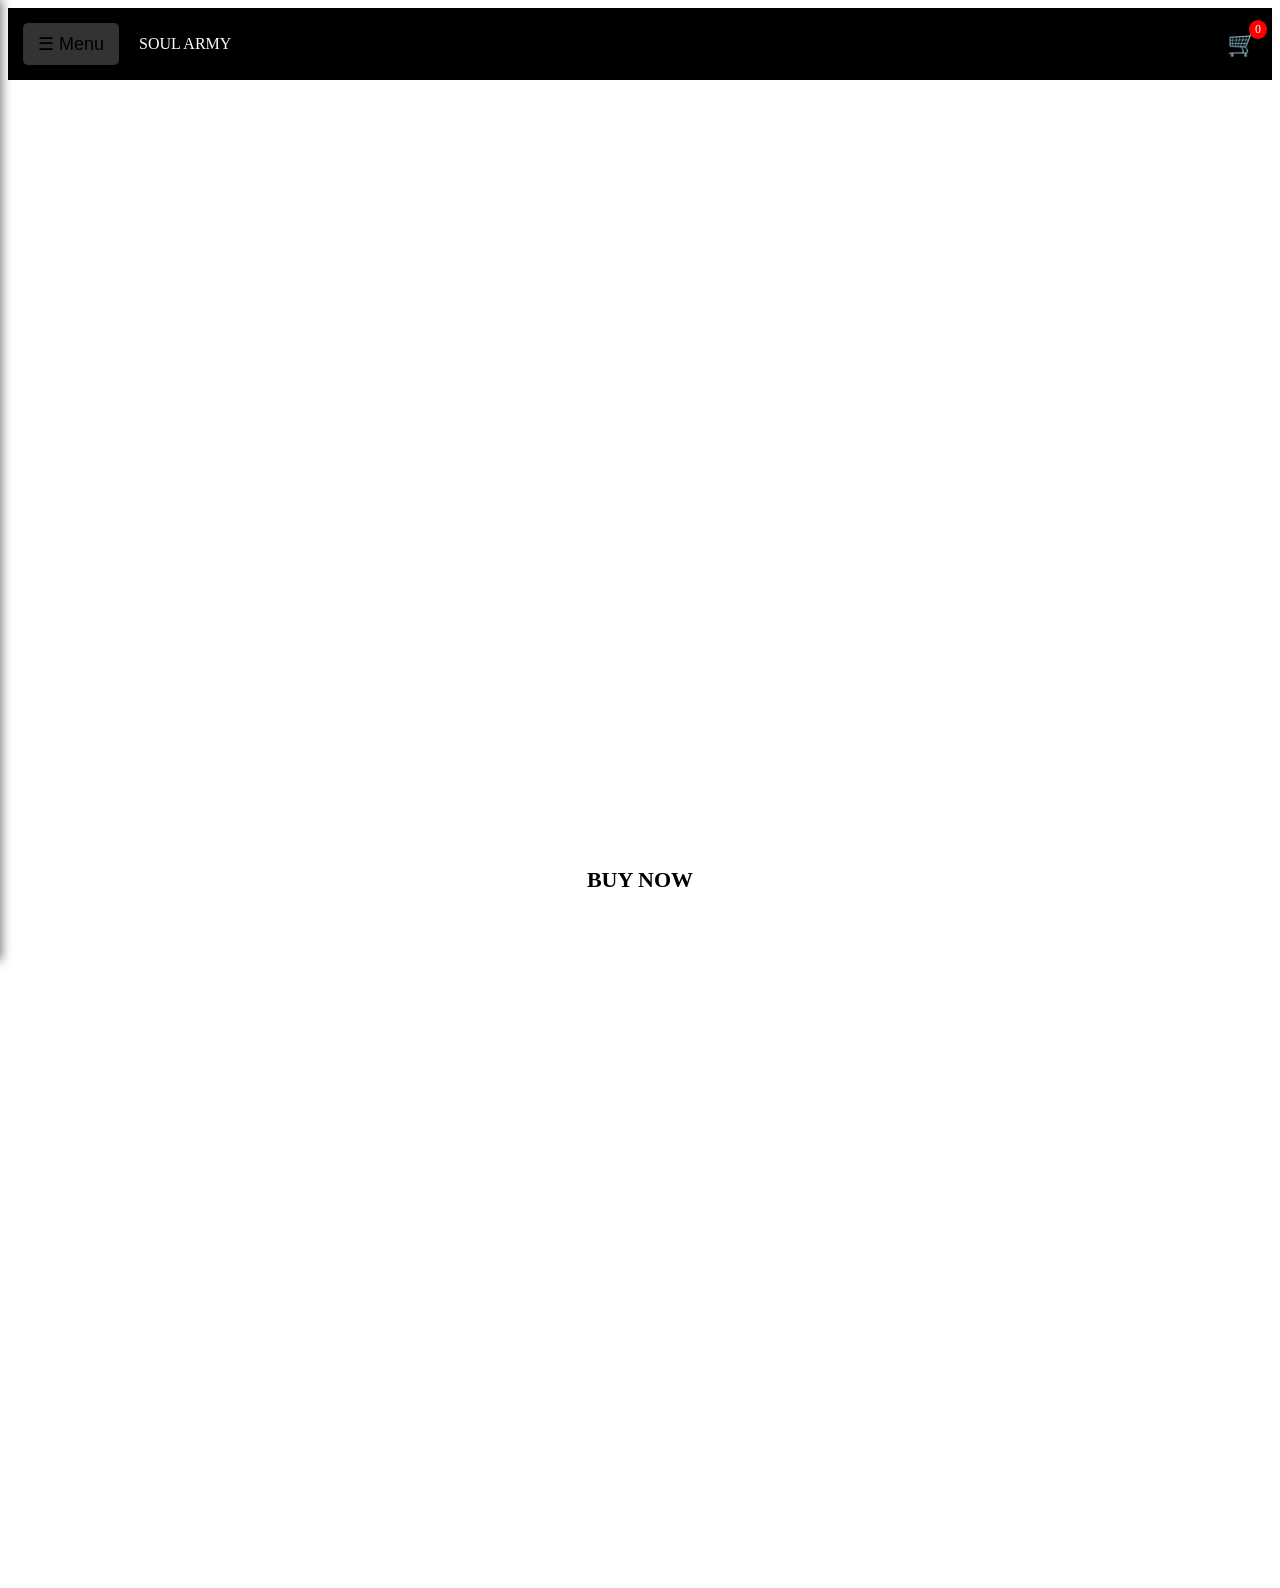
==== index.html @ 88ccf5c8 "Update index.html" ====
<!DOCTYPE html>
<html>
<head>
    <title>SOUL ARMY</title>
    <link rel="stylesheet" href="style.css">
</head>
<body>
    <header class="navbar">
        <button class="menu-toggle" onclick="toggleMenu()">☰ Menu</button>
        <div class="logo">SOUL ARMY</div>
        <div class="cart-icon" onclick="toggleCart()">
            <span>🛒</span> 
            <span id="cart-count">0</span>
        </div>
    </header>

    <nav class="side-menu" id="sideMenu">
        <button class="close-btn" onclick="toggleMenu()" style=>×</button>
        <a href="#">Home</a>
        <a href="#">Blogs</a>
        <a href="#">About us</a>
        <a href="#">Contact us</a>
    </nav>

    <div id="cart-sidebar" class="cart-sidebar">
        <button class="close-btn" onclick="toggleCart()">×</button>
        <h2>Your Cart</h2>
        <div id="cart-items"></div>
        <div class="cart-total">
            Total: ₱<span id="total-price">0</span>
        </div>
        <button class="checkout-btn" onclick="checkout()">Checkout Now</button>
    </div>

    <div class="main-hero" id="hero-section">
        <div class="hero-content">
            <h1>SHOP NOW</h1>
            <a href="javascript:void(0)" class="cta" onclick="showProducts()">BUY NOW</a>
        </div>
    </div>

    <section class="product-gallery" id="product-gallery" style="display: none;">
        <button class="back-btn" onclick="showHero()">← Back to Home</button>
        <h2 class="section-title">OUR COLLECTIONS</h2>
        <div class="product-grid">
            <div class="product-card">
                <div class="product-img"></div> 
                <h3>Soul Army Tee</h3>
                <p>₱599.00</p>
                <button class="cart-btn" onclick="addToCart('Soul Army Tee', 599)">Add to Cart</button>
                <button class="buy-now-btn" onclick="buyNow('Soul Army Tee', 599)">Buy Now</button>
            </div>
            <div class="product-card">
                <div class="product-img"></div>
                <h3>Military Hoodie</h3>
                <p>₱1,200.00</p>
                <button class="cart-btn" onclick="addToCart('Military Hoodie', 1200)">Add to Cart</button>
                <button class="buy-now-btn" onclick="buyNow('Military Hoodie', 1200)">Buy Now</button>
            </div>
            <div class="product-card">
                <div class="product-img"></div>
                <h3>Tactical Cap</h3>
                <p>₱350.00</p>
                <button class="cart-btn" onclick="addToCart('Tactical Cap', 350)">Add to Cart</button>
                <button class="buy-now-btn" onclick="buyNow('Tactical Cap', 350)">Buy Now</button>
            </div>
        </div>
    </section>

<script>
    let cart = [];

    function showProducts() {
  
    document.getElementById("hero-section").style.display = "none";
    document.getElementById("product-gallery").style.display = "block";
    window.scrollTo(0, 0);
}

function showHero() {
   
    document.getElementById("product-gallery").style.display = "none";
    document.getElementById("hero-section").style.display = "flex"; 
    window.scrollTo(0, 0);
}

    function toggleMenu() {
        document.getElementById("sideMenu").classList.toggle("open");
    }

    function toggleCart() {
        document.getElementById("cart-sidebar").classList.toggle("open");
    }

    function showProducts() {
        document.getElementById("hero-section").style.display = "none";
        document.getElementById("product-gallery").style.display = "block";
        window.scrollTo(0, 0);
    }

    function addToCart(name, price) {
        cart.push({name, price});
        updateCartUI();
        alert(name + " added to cart!");
    }

    function buyNow(name, price) {
        cart = [{name, price}];
        updateCartUI();
        toggleCart();
    }

    function updateCartUI() {
        const cartItemsElement = document.getElementById("cart-items");
        const totalElement = document.getElementById("total-price");
        const countElement = document.getElementById("cart-count");
        
        cartItemsElement.innerHTML = "";
        let total = 0;

        cart.forEach((item) => {
            total += item.price;
            cartItemsElement.innerHTML += `
                <div class="cart-item">
                    <span>${item.name}</span>
                    <span>₱${item.price}</span>
                </div>
            `;
        });

        totalElement.innerText = total.toLocaleString();
        countElement.innerText = cart.length;
    }

    function checkout() {
        if (cart.length === 0) {
            alert("Your cart is empty!");
        } else {
            alert("Proceeding to payment for total: ₱" + document.getElementById("total-price").innerText);
        }
    }
</script>
</body>

</html>
---- style.css ----
.side-menu {
    height: 100%;
    width: 250px; 
    position: fixed;
    z-index: 2000;
    top: 0;
    left: 0;
    background-color: #111;
    overflow-x: hidden;
    padding-top: 60px;
    
    transition: 0.7s; 
    transform: translateX(-100%); 
    box-shadow: 2px 0px 10px rgba(0,0,0,0.5);
}
.side-menu.open {
    transform: translateX(0); 
}

.side-menu a {
    padding: 15px 30px;
    text-decoration: none;
    font-size: 22px;
    color: white;
    display: block;
    transition: 0.3s;
}

.side-menu a:hover {
    background-color: #333;
}

.close-btn {
    position: absolute;
    top: 10px;
    right: 25px;
    font-size: 36px;
    background: none;
    border: none;
    color: white;
    cursor: pointer;
}

.menu-toggle {
      background: #333;
      border: none;
     padding: 10px 15px;
     font-size: 18px;
    cursor: pointer;
    border-radius: 5px;
}

.navbar {
     display: flex;
      align-items: center;
     gap: 20px;
    padding: 15px;
     background: #000;
    color: white;
}

.main-hero {
    background-image: url('soularmy.png');
    background-size: cover;
    background-position: center;
    width: 100%;
    height: 1500px; 
    display: flex;
    align-items: center;
    justify-content: center;
    text-align: center;
    color: white;
}

.hero-content {
    display: flex;
    flex-direction: column; 
    align-items: center;    
    gap: 20px;              
    text-align: center;
}

.cta {
    display: inline-block;
    padding: 15px 40px;
    background-color: white;
    color: black;
    text-decoration: none;
    border-radius: 5px;
    font-size: 22px;
    font-weight: bold;
}

.cta:hover {
    background-color: red;
    color: white;
}
/* Product Gallery Container */
.product-gallery {
    padding: 50px 5%;
    background-color: #f4f4f4;
    min-height: 100vh;
}

.section-title {
    text-align: center;
    color: #333;
    margin-bottom: 40px;
    font-size: 32px;
}

/* The Grid (The "Ebay" Look) */
.product-grid {
    display: grid;
    grid-template-columns: repeat(auto-fit, minmax(250px, 1fr));
    gap: 30px;
}

/* Individual Product Cards */
.product-card {
    background: white;
    padding: 15px;
    border-radius: 10px;
    text-align: center;
    box-shadow: 0 4px 15px rgba(0,0,0,0.1);
    transition: 0.3s;
}

.product-card:hover {
    transform: translateY(-5px);
}

.product-img {
    width: 100%;
    height: 200px;
    background-color: #ddd; /* Gray placeholder for your images */
    border-radius: 8px;
    margin-bottom: 15px;
}

.product-card h3 {
    margin: 10px 0;
    color: #222;
}

.product-card p {
    color: #e67e22; /* Shopee-style orange for price */
    font-weight: bold;
    font-size: 20px;
}

.buy-btn {
    background-color: #000;
    color: white;
    border: none;
    padding: 10px 20px;
    width: 100%;
    border-radius: 5px;
    cursor: pointer;
    font-weight: bold;
    margin-top: 10px;
}

.buy-btn:hover {
    background-color: #c0392b;
}

/* Cart Icon Styles */
.cart-icon {
    margin-left: auto;
    cursor: pointer;
    position: relative;
    font-size: 24px;
}

#cart-count {
    position: absolute;
    top: -10px;
    right: -10px;
    background: red;
    color: white;
    font-size: 12px;
    padding: 2px 6px;
    border-radius: 50%;
}

/* Cart Sidebar */
.cart-sidebar {
    position: fixed;
    right: -500px;
    top: 0;
    width: 300px;
    height: 100%;
    background: white;
    box-shadow: -2px 0 10px rgba(0,0,0,0.2);
    z-index: 3000;
    transition: 0.3s;
    padding: 20px;
    color: rgb(0, 0, 0);
}

.cart-sidebar.open {
    right: 0;
}

.cart-item {
    display: flex;
    justify-content: space-between;
    padding: 10px 0;
    border-bottom: 1px solid #ddd;
}

.cart-total {
    margin-top: 20px;
    font-weight: bold;
    font-size: 20px;
}

/* Buttons in Product Card */
.cart-btn, .buy-now-btn {
    width: 100%;
    padding: 10px;
    margin-top: 8px;
    border-radius: 5px;
    cursor: pointer;
    font-weight: bold;
    border: none;
}

.cart-btn {
    background-color: #eee;
    color: #333;
}

.buy-now-btn {
    background-color: #e67e22; 
    color: white;
}

.checkout-btn {
    width: 100%;
    background: black;
    color: white;
    padding: 15px;
    border: none;
    margin-top: 20px;
    cursor: pointer;
}

/* This targets the 'X' button inside the Cart Sidebar specifically */
.cart-sidebar .close-btn {
    position: absolute;
    top: 15px;
    right: 15px;
    background-color: #ff4d4d; /* Bright red background */
    color: white;              /* White 'X' */
    border: none;
    width: 35px;
    height: 35px;
    border-radius: 50%;        /* Makes it a circle */
    cursor: pointer;
    font-size: 20px;
    font-weight: bold;
    display: flex;
    align-items: center;
    justify-content: center;
    transition: 0.3s ease;
}

/* Hover effect: Makes it turn dark red when you point at it */
.cart-sidebar .close-btn:hover {
    background-color: #b30000;
    transform: rotate(90deg);  /* Adds a cool little spin effect */

}

.back-btn {
    background-color: transparent;
    color: #333;
    border: 2px solid #333;
    padding: 8px 15px;
    cursor: pointer;
    font-weight: bold;
    border-radius: 5px;
    margin-bottom: 20px;
    transition: 0.3s;
}

.back-btn:hover {
    background-color: #333;
    color: white;
}
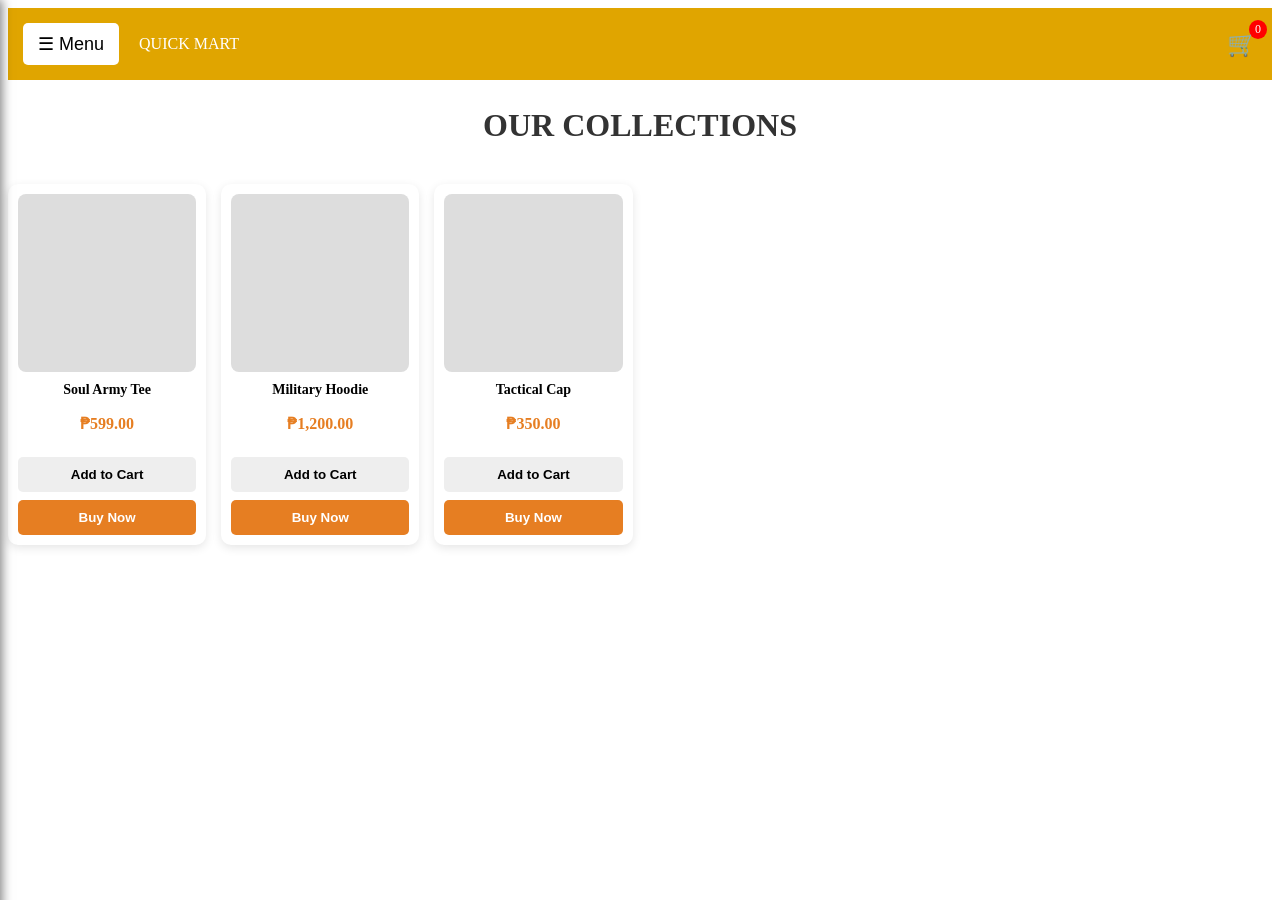
==== commit 3e99d57c: "Update index.html" ====
--- a/index.html
+++ b/index.html
@@ -1,13 +1,13 @@
 <!DOCTYPE html>
 <html>
 <head>
-    <title>SOUL ARMY</title>
+    <title>QUICK MART</title>
     <link rel="stylesheet" href="style.css">
 </head>
 <body>
     <header class="navbar">
         <button class="menu-toggle" onclick="toggleMenu()">☰ Menu</button>
-        <div class="logo">SOUL ARMY</div>
+        <div class="logo">QUICK MART</div>
         <div class="cart-icon" onclick="toggleCart()">
             <span>🛒</span> 
             <span id="cart-count">0</span>
@@ -15,11 +15,25 @@
     </header>
 
     <nav class="side-menu" id="sideMenu">
-        <button class="close-btn" onclick="toggleMenu()" style=>×</button>
+        <button class="close-btn" onclick="toggleMenu()">×</button>
         <a href="#">Home</a>
         <a href="#">Blogs</a>
-        <a href="#">About us</a>
-        <a href="#">Contact us</a>
+
+        <div class="menu-item-container">
+            <a href="javascript:void(0)" onclick="toggleSection('contact-info')">Contact us</a>
+            <div id="contact-info" class="dropdown-content">
+                <p style="margin-top:15px; font-size: 12px; color: #ffffff;">Email: soularmy6699@gmail.com</p>
+                <p style="margin-top:15px; font-size: 12px; color: #ffffff;">Facebook: soularmy</p>
+            </div>
+        </div>
+
+        <div class="menu-item-container">
+            <a href="javascript:void(0)" onclick="toggleAboutText()">About us</a>
+            <div id="about-text" class="dropdown-text">
+                Soul army was a Filipino heavy metal band from Plaridel Bulacan. 
+                They were formed in 2024, originally as a nu metal act.
+            </div>
+        </div>
     </nav>
 
     <div id="cart-sidebar" class="cart-sidebar">
@@ -32,16 +46,8 @@
         <button class="checkout-btn" onclick="checkout()">Checkout Now</button>
     </div>
 
-    <div class="main-hero" id="hero-section">
-        <div class="hero-content">
-            <h1>SHOP NOW</h1>
-            <a href="javascript:void(0)" class="cta" onclick="showProducts()">BUY NOW</a>
-        </div>
-    </div>
+        <h2 class="section-title">OUR COLLECTIONS</h2>
 
-    <section class="product-gallery" id="product-gallery" style="display: none;">
-        <button class="back-btn" onclick="showHero()">← Back to Home</button>
-        <h2 class="section-title">OUR COLLECTIONS</h2>
         <div class="product-grid">
             <div class="product-card">
                 <div class="product-img"></div> 
@@ -50,6 +56,7 @@
                 <button class="cart-btn" onclick="addToCart('Soul Army Tee', 599)">Add to Cart</button>
                 <button class="buy-now-btn" onclick="buyNow('Soul Army Tee', 599)">Buy Now</button>
             </div>
+
             <div class="product-card">
                 <div class="product-img"></div>
                 <h3>Military Hoodie</h3>
@@ -57,6 +64,7 @@
                 <button class="cart-btn" onclick="addToCart('Military Hoodie', 1200)">Add to Cart</button>
                 <button class="buy-now-btn" onclick="buyNow('Military Hoodie', 1200)">Buy Now</button>
             </div>
+
             <div class="product-card">
                 <div class="product-img"></div>
                 <h3>Tactical Cap</h3>
@@ -70,19 +78,15 @@
 <script>
     let cart = [];
 
-    function showProducts() {
-  
-    document.getElementById("hero-section").style.display = "none";
-    document.getElementById("product-gallery").style.display = "block";
-    window.scrollTo(0, 0);
-}
+    function toggleSection(sectionId) {
+        const element = document.getElementById(sectionId);
+        element.classList.toggle("show");
+    }
 
-function showHero() {
-   
-    document.getElementById("product-gallery").style.display = "none";
-    document.getElementById("hero-section").style.display = "flex"; 
-    window.scrollTo(0, 0);
-}
+    function toggleAboutText() {
+        const textElement = document.getElementById("about-text");
+        textElement.classList.toggle("show");
+    }
 
     function toggleMenu() {
         document.getElementById("sideMenu").classList.toggle("open");
@@ -90,12 +94,6 @@
 
     function toggleCart() {
         document.getElementById("cart-sidebar").classList.toggle("open");
-    }
-
-    function showProducts() {
-        document.getElementById("hero-section").style.display = "none";
-        document.getElementById("product-gallery").style.display = "block";
-        window.scrollTo(0, 0);
     }
 
     function addToCart(name, price) {
@@ -139,7 +137,9 @@
             alert("Proceeding to payment for total: ₱" + document.getElementById("total-price").innerText);
         }
     }
+
+
 </script>
 </body>
+</html>
 
-</html>
--- a/style.css
+++ b/style.css
@@ -1,6 +1,8 @@
+
+/* side menu */
 .side-menu {
     height: 100%;
-    width: 250px; 
+    width: 270px; 
     position: fixed;
     z-index: 2000;
     top: 0;
@@ -8,7 +10,6 @@
     background-color: #111;
     overflow-x: hidden;
     padding-top: 60px;
-    
     transition: 0.7s; 
     transform: translateX(-100%); 
     box-shadow: 2px 0px 10px rgba(0,0,0,0.5);
@@ -30,6 +31,73 @@
     background-color: #333;
 }
 
+/* contact us */
+.dropdown-content {
+    max-height: 0;
+    overflow: hidden;
+    transition: max-height 0.4s ease-out, padding 0.3s ease;
+    background-color: #1a1a1a;
+    padding: 0 30px;
+}
+
+.dropdown-content.show {
+    max-height: 400px;
+    padding: 15px 30px;
+}
+
+.lineup-container {
+    display: flex;
+    flex-direction: column;
+    gap: 8px;
+}
+
+.lineup-row {
+    display: flex;
+    font-size: 14px;
+}
+
+.name {
+    color: #ffffff;
+}
+
+/* about us */
+.dropdown-text {
+    max-height: 0;
+    overflow: hidden;
+    transition: max-height 0.4s ease-out, padding 0.3s ease;
+    background-color: #000000;
+    color: #ccc;
+    font-size: 14px;
+    padding: 0 30px;
+    line-height: 1.6;
+}
+
+.dropdown-text.show {
+    max-height: 500px;
+    padding: 15px 30px;
+    border-left: 3px solid red;
+}
+
+.lineup-row {
+    display: flex;
+    margin-bottom: 8px;
+    border-bottom: 1px border-style dotted;
+    border-color: #b98e00;
+}
+
+.instrument {
+    width: 150px;
+    font-weight: bold;
+    color: #ffffff;
+    text-transform: uppercase;
+}
+
+.member {
+    color: #fff;
+    text-align: left;
+}
+
+/* close button */
 .close-btn {
     position: absolute;
     top: 10px;
@@ -42,29 +110,28 @@
 }
 
 .menu-toggle {
-      background: #333;
-      border: none;
-     padding: 10px 15px;
-     font-size: 18px;
+    background: #ffffff;
+    border: none;
+    padding: 10px 15px;
+    font-size: 18px;
     cursor: pointer;
     border-radius: 5px;
 }
 
 .navbar {
-     display: flex;
-      align-items: center;
-     gap: 20px;
+    display: flex;
+    align-items: center;
+    gap: 20px;
     padding: 15px;
-     background: #000;
+    background: hsl(44, 100%, 44%);
     color: white;
 }
 
 .main-hero {
-    background-image: url('soularmy.png');
     background-size: cover;
     background-position: center;
     width: 100%;
-    height: 1500px; 
+    height: 60vh; /* fixed from 1500px */
     display: flex;
     align-items: center;
     justify-content: center;
@@ -80,22 +147,7 @@
     text-align: center;
 }
 
-.cta {
-    display: inline-block;
-    padding: 15px 40px;
-    background-color: white;
-    color: black;
-    text-decoration: none;
-    border-radius: 5px;
-    font-size: 22px;
-    font-weight: bold;
-}
-
-.cta:hover {
-    background-color: red;
-    color: white;
-}
-/* Product Gallery Container */
+/* Product Gallery */
 .product-gallery {
     padding: 50px 5%;
     background-color: #f4f4f4;
@@ -109,63 +161,80 @@
     font-size: 32px;
 }
 
-/* The Grid (The "Ebay" Look) */
+/* ✅ SHOPEE-STYLE RESPONSIVE GRID */
 .product-grid {
     display: grid;
-    grid-template-columns: repeat(auto-fit, minmax(250px, 1fr));
-    gap: 30px;
-}
-
-/* Individual Product Cards */
+    grid-template-columns: repeat(auto-fill, minmax(160px, 1fr));
+    gap: 15px;
+}
+
+/* Product Card */
 .product-card {
     background: white;
-    padding: 15px;
+    padding: 10px;
     border-radius: 10px;
     text-align: center;
-    box-shadow: 0 4px 15px rgba(0,0,0,0.1);
-    transition: 0.3s;
+    box-shadow: 0 3px 10px rgba(0,0,0,0.1);
+    transition: 0.2s ease;
 }
 
 .product-card:hover {
-    transform: translateY(-5px);
-}
-
+    transform: translateY(-3px);
+}
+
+/* ✅ PERFECT SQUARE IMAGE */
 .product-img {
     width: 100%;
-    height: 200px;
-    background-color: #ddd; /* Gray placeholder for your images */
+    aspect-ratio: 1 / 1;
+    background-color: #ddd;
     border-radius: 8px;
-    margin-bottom: 15px;
-}
-
+    margin-bottom: 10px;
+}
+
+/* Text */
 .product-card h3 {
-    margin: 10px 0;
-    color: #222;
+    font-size: 14px;
+    margin: 8px 0;
 }
 
 .product-card p {
-    color: #e67e22; /* Shopee-style orange for price */
+    color: #e67e22;
     font-weight: bold;
-    font-size: 20px;
-}
-
-.buy-btn {
-    background-color: #000;
-    color: white;
+    font-size: 16px;
+}
+
+/* Buttons */
+.cart-btn, .buy-now-btn {
+    width: 100%;
+    padding: 10px;
+    margin-top: 8px;
+    border-radius: 5px;
+    cursor: pointer;
+    font-weight: bold;
     border: none;
-    padding: 10px 20px;
+}
+
+.cart-btn {
+    background-color: #eee;
+    color: #000000;
+}
+
+.buy-now-btn {
+    background-color: #e67e22; 
+    color: white;
+}
+
+.checkout-btn {
     width: 100%;
-    border-radius: 5px;
-    cursor: pointer;
-    font-weight: bold;
-    margin-top: 10px;
-}
-
-.buy-btn:hover {
-    background-color: #c0392b;
-}
-
-/* Cart Icon Styles */
+    background: rgb(255, 153, 0);
+    color: white;
+    padding: 15px;
+    border: none;
+    margin-top: 20px;
+    cursor: pointer;
+}
+
+/* Cart */
 .cart-icon {
     margin-left: auto;
     cursor: pointer;
@@ -184,7 +253,6 @@
     border-radius: 50%;
 }
 
-/* Cart Sidebar */
 .cart-sidebar {
     position: fixed;
     right: -500px;
@@ -216,77 +284,21 @@
     font-size: 20px;
 }
 
-/* Buttons in Product Card */
-.cart-btn, .buy-now-btn {
-    width: 100%;
-    padding: 10px;
-    margin-top: 8px;
-    border-radius: 5px;
-    cursor: pointer;
-    font-weight: bold;
-    border: none;
-}
-
-.cart-btn {
-    background-color: #eee;
-    color: #333;
-}
-
-.buy-now-btn {
-    background-color: #e67e22; 
-    color: white;
-}
-
-.checkout-btn {
-    width: 100%;
-    background: black;
-    color: white;
-    padding: 15px;
-    border: none;
-    margin-top: 20px;
-    cursor: pointer;
-}
-
-/* This targets the 'X' button inside the Cart Sidebar specifically */
-.cart-sidebar .close-btn {
-    position: absolute;
-    top: 15px;
-    right: 15px;
-    background-color: #ff4d4d; /* Bright red background */
-    color: white;              /* White 'X' */
-    border: none;
-    width: 35px;
-    height: 35px;
-    border-radius: 50%;        /* Makes it a circle */
-    cursor: pointer;
-    font-size: 20px;
-    font-weight: bold;
-    display: flex;
-    align-items: center;
-    justify-content: center;
-    transition: 0.3s ease;
-}
-
-/* Hover effect: Makes it turn dark red when you point at it */
-.cart-sidebar .close-btn:hover {
-    background-color: #b30000;
-    transform: rotate(90deg);  /* Adds a cool little spin effect */
-
-}
-
-.back-btn {
-    background-color: transparent;
-    color: #333;
-    border: 2px solid #333;
-    padding: 8px 15px;
-    cursor: pointer;
-    font-weight: bold;
-    border-radius: 5px;
-    margin-bottom: 20px;
-    transition: 0.3s;
-}
-
-.back-btn:hover {
-    background-color: #333;
-    color: white;
-}
+/* Responsive */
+@media (max-width: 480px) {
+    .product-grid {
+        grid-template-columns: repeat(2, 1fr);
+    }
+}
+
+@media (min-width: 481px) and (max-width: 900px) {
+    .product-grid {
+        grid-template-columns: repeat(3, 1fr);
+    }
+}
+
+@media (min-width: 901px) {
+    .product-grid {
+        grid-template-columns: repeat(auto-fill, minmax(180px, 1fr));
+    }
+}
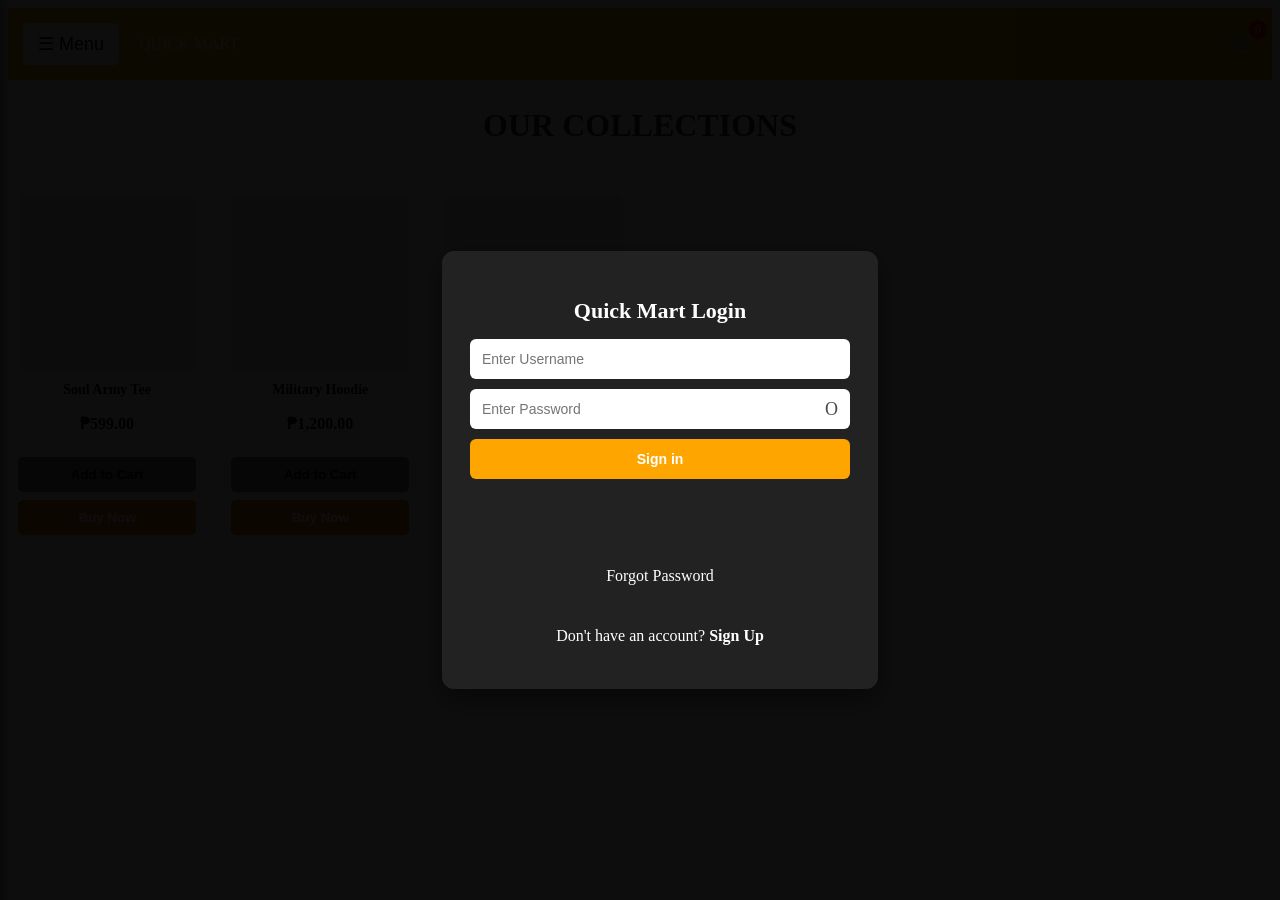
==== commit 9ae85b18: "Update index.html" ====
--- a/index.html
+++ b/index.html
@@ -5,6 +5,28 @@
     <link rel="stylesheet" href="style.css">
 </head>
 <body>
+
+<div id="auth-screen" class="auth-screen">
+    <div class="auth-box">
+        <h2>Quick Mart Login</h2>
+
+        <input type="text" id="uname" placeholder="Enter Username" required>
+       <div class="input-box">
+
+    <input type="password" id="pass" placeholder="Enter Password" required>
+
+    <span id="togglePass" class="eye-icon">O</span>
+</div>
+
+        <button id="signinbtn" class="auth-btn login-btn">Sign in</button>
+
+        <p id="errormessage" style="height:20px;"></p>
+
+        <p style="color:white;">Forgot Password</p>
+        <p style="color:white;">Don't have an account? <strong>Sign Up</strong></p>
+    </div>
+</div>
+
     <header class="navbar">
         <button class="menu-toggle" onclick="toggleMenu()">☰ Menu</button>
         <div class="logo">QUICK MART</div>
@@ -16,7 +38,18 @@
 
     <nav class="side-menu" id="sideMenu">
         <button class="close-btn" onclick="toggleMenu()">×</button>
-        <a href="#">Home</a>
+        <a href="javascript:void(0)" onclick="goHome()">Home</a> 
+
+
+       <div class="menu-item-container">
+    <a href="javascript:void(0)" onclick="toggleAccount()">Account</a>
+    <div id="account-menu" class="dropdown-content">
+        <p style="margin-top:10px; font-size: 12px; color: #ffffff;">Logged in as: User</p>
+        <button onclick="logout()" style="margin-top:10px; padding:8px; width:100%;">Log Out</button>
+    </div>
+</div>
+
+
         <a href="#">Blogs</a>
 
         <div class="menu-item-container">
@@ -76,7 +109,124 @@
     </section>
 
 <script>
+
+var defuname = "admin";
+var defpass = "admin123";
+
+var errormessage = document.getElementById("errormessage");
+var p = document.getElementById("pass");
+var u = document.getElementById("uname");
+var signinbtn = document.getElementById("signinbtn");
+
+// PASSWORD TOGGLE 
+var togglePass = document.getElementById("togglePass");
+
+if (togglePass) {
+    togglePass.addEventListener("click", () => {
+        if (p.type === "password") {
+            p.type = "text";
+            togglePass.innerHTML = "X";
+        } else {
+            p.type = "password";
+            togglePass.innerHTML = "O";
+        }
+
+        togglePass.classList.add("active");
+
+        setTimeout(() => {
+            togglePass.classList.remove("active");
+        }, 200);
+    });
+}
+
+//LOGIN PHASE
+signinbtn.addEventListener("click", () => {
+    var uname = u.value;
+    var pass = p.value;
+
+    const savedUser = localStorage.getItem("userEmail");
+    const savedPass = localStorage.getItem("userPass");
+
+    if (
+        (uname === defuname && pass === defpass) ||
+        (uname === savedUser && pass === savedPass)
+    ) {
+        localStorage.setItem("loggedIn", "true");
+        localStorage.setItem("currentUser", uname);
+
+        document.getElementById("auth-screen").style.display = "none";
+        alert("Welcome to Quick Mart!");
+    } else {
+        errormessage.innerHTML = "Invalid username or password";
+        errormessage.style.color = "red";
+
+        p.style.border = "1px solid red";
+        u.style.border = "1px solid red";
+
+        setTimeout(() => {
+            errormessage.innerHTML = "";
+            p.style.border = "";
+            u.style.border = "";
+        }, 3000);
+    }
+});
+
+// LOG OUT PHASE
+function logout() {
+    // going back to log session
+    localStorage.removeItem("userEmail");
+    localStorage.removeItem("userPass");
+
+    // showing login screen again
+    document.getElementById("auth-screen").style.display = "flex";
+
+    // optional cleanup
+    cart = [];
+    updateCartUI();
+
+    alert("You have been logged out.");
+}
+
+window.onload = function () {
+    const savedEmail = localStorage.getItem("userEmail");
+    const savedPass = localStorage.getItem("userPass");
+
+    if (savedEmail && savedPass) {
+        document.getElementById("auth-screen").style.display = "none";
+    }
+};
+
     let cart = [];
+
+    function goHome() {
+    window.scrollTo({
+        top: 0,
+        behavior: "smooth"
+    });
+    toggleMenu();
+}
+
+function toggleAccount() {
+    document.getElementById("account-menu").classList.toggle("show");
+}
+
+function logout() {
+    localStorage.removeItem("userEmail");
+    localStorage.removeItem("userPass");
+
+    // reset cart
+    cart = [];
+    updateCartUI();
+
+    // show login screen again
+    document.getElementById("auth-screen").style.display = "flex";
+
+    // close menu and cart if open
+    document.getElementById("sideMenu").classList.remove("open");
+    document.getElementById("cart-sidebar").classList.remove("open");
+
+    alert("You have been logged out.");
+}
 
     function toggleSection(sectionId) {
         const element = document.getElementById(sectionId);
--- a/style.css
+++ b/style.css
@@ -1,3 +1,152 @@
+/* SCREEN OVERLAY */
+.auth-screen {
+    position: fixed;
+    top: 0;
+    left: 0;
+    width: 100%;
+    height: 100%;
+    background: rgba(0,0,0,0.95);
+    display: flex;
+    justify-content: center;
+    align-items: center;
+    z-index: 9999;
+    padding: 20px;
+}
+
+/* LOGIN BOX */
+.auth-box {
+    background: #222;
+    padding: 28px;
+    border-radius: 12px;
+    width: 100%;
+    max-width: 380px;
+    text-align: center;
+    box-shadow: 0 10px 30px rgba(0,0,0,0.5);
+
+    display: flex;
+    flex-direction: column;
+    gap: 10px;
+}
+
+/* TITLE */
+.auth-box h2 {
+    color: white;
+    font-size: 22px;
+    margin-bottom: 5px;
+}
+
+/* INPUTS */
+.auth-box input {
+    width: 100%;
+    padding: 12px;          
+    border: none;
+    border-radius: 6px;
+    font-size: 14px;
+    box-sizing: border-box; 
+    outline: none;
+}
+
+/* BUTTONS FOR INPUT WIDTH + HEIGHT BALANCE */
+.auth-btn {
+    width: 100%;
+    padding: 12px;          
+    border: none;
+    cursor: pointer;
+    font-weight: bold;
+    border-radius: 6px;
+    font-size: 14px;
+    transition: 0.2s ease;
+    box-sizing: border-box;
+}
+
+/* COLORS */
+.login-btn {
+    background: orange;
+    color: white;
+}
+
+.signup-btn {
+    background: green;
+    color: white;
+}
+
+/* HOVER */
+.auth-btn:hover {
+    transform: scale(1.02);
+}
+
+/* MOBILE POV */
+@media (max-width: 480px) {
+    .auth-box {
+        max-width: 92%;
+        padding: 22px;
+    }
+
+    .auth-box input,
+    .auth-btn {
+        font-size: 13px;
+        padding: 11px;
+    }
+
+    .auth-box h2 {
+        font-size: 20px;
+    }
+}
+
+.login-btn {
+    background: orange;
+    color: white;
+}
+
+.signup-btn {
+    background: green;
+    color: white;
+}
+
+/* WRAPPER FOR INPUT + ICON */
+.input-box {
+    position: relative;
+    width: 100%;
+}
+
+/* PASSWORD INPUT */
+.input-box input {
+    width: 100%;
+    padding: 12px 40px 12px 12px; /* space for eye icon */
+    border: none;
+    border-radius: 6px;
+    font-size: 14px;
+    outline: none;
+    box-sizing: border-box;
+}
+
+/* EYE ICON */
+.eye-icon {
+    position: absolute;
+    right: 12px;
+    top: 50%;
+    transform: translateY(-50%);
+    cursor: pointer;
+    font-size: 18px;
+    opacity: 0.7;
+    transition: 0.2s ease;
+    user-select: none;
+}
+
+/* HOVER EFFECT */
+.eye-icon:hover {
+    opacity: 1;
+    transform: translateY(-50%) scale(1.1);
+}
+
+/* ANIMATION FOR TOGGLING */
+.eye-icon.active {
+    animation: pop 0.2s ease;
+}
+@keyframes pop {
+    0% { transform: translateY(-50%) scale(0.8); }
+    100% { transform: translateY(-50%) scale(1); }
+}
 
 /* side menu */
 .side-menu {
@@ -105,7 +254,7 @@
     font-size: 36px;
     background: none;
     border: none;
-    color: white;
+    color: rgb(141, 5, 5);
     cursor: pointer;
 }
 
@@ -161,7 +310,7 @@
     font-size: 32px;
 }
 
-/* ✅ SHOPEE-STYLE RESPONSIVE GRID */
+/* GRID FOR ITEMS */
 .product-grid {
     display: grid;
     grid-template-columns: repeat(auto-fill, minmax(160px, 1fr));
@@ -182,7 +331,6 @@
     transform: translateY(-3px);
 }
 
-/* ✅ PERFECT SQUARE IMAGE */
 .product-img {
     width: 100%;
     aspect-ratio: 1 / 1;
@@ -198,7 +346,7 @@
 }
 
 .product-card p {
-    color: #e67e22;
+    color: #000000;
     font-weight: bold;
     font-size: 16px;
 }
@@ -215,7 +363,7 @@
 }
 
 .cart-btn {
-    background-color: #eee;
+    background-color: #726e6e;
     color: #000000;
 }
 
@@ -259,7 +407,7 @@
     top: 0;
     width: 300px;
     height: 100%;
-    background: white;
+    background: rgb(255, 255, 255);
     box-shadow: -2px 0 10px rgba(0,0,0,0.2);
     z-index: 3000;
     transition: 0.3s;
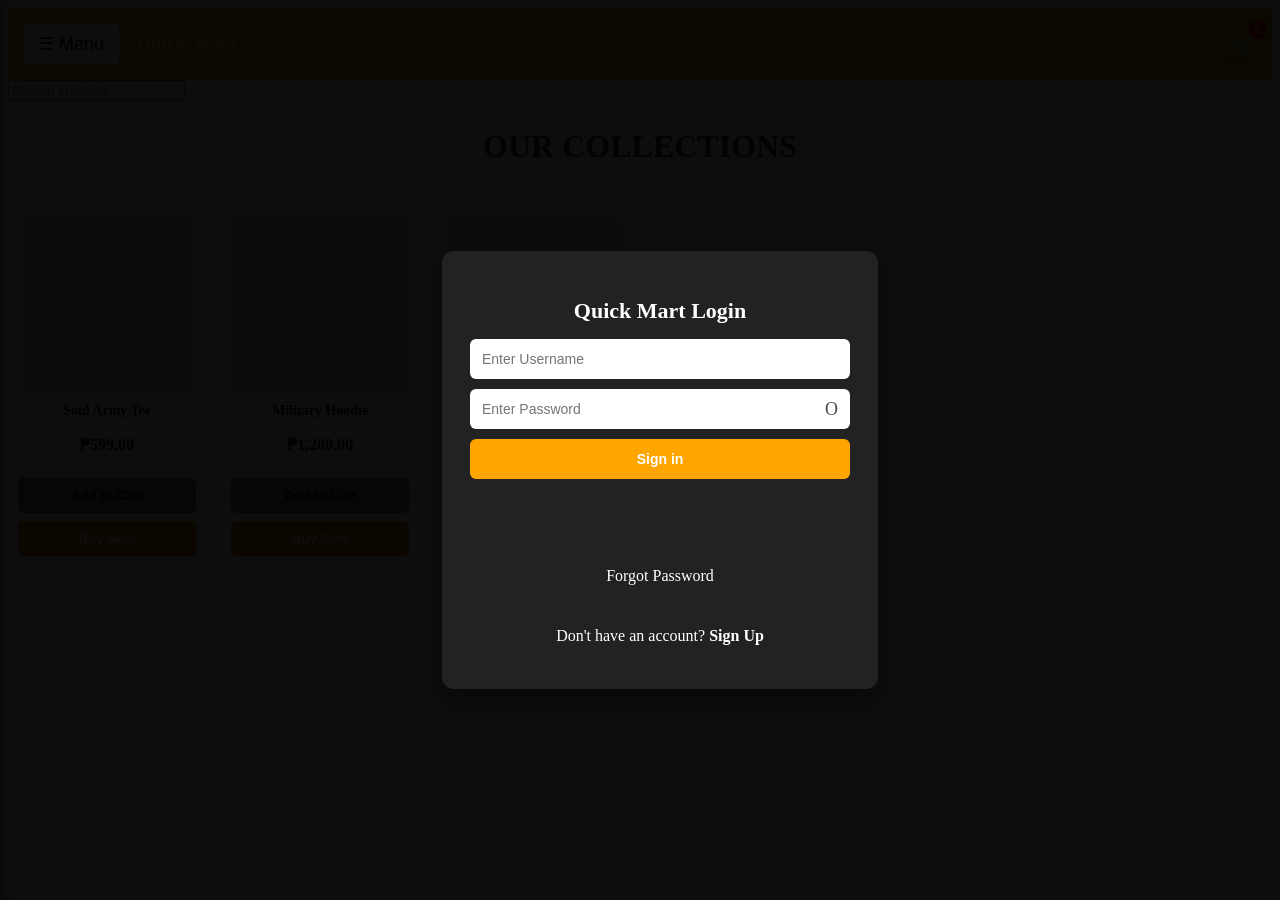
==== commit a37e86e0: "Update index.html" ====
--- a/index.html
+++ b/index.html
@@ -5,7 +5,7 @@
     <link rel="stylesheet" href="style.css">
 </head>
 <body>
-
+<!-- Login phase -->
 <div id="auth-screen" class="auth-screen">
     <div class="auth-box">
         <h2>Quick Mart Login</h2>
@@ -26,6 +26,10 @@
         <p style="color:white;">Don't have an account? <strong>Sign Up</strong></p>
     </div>
 </div>
+
+
+
+
 
     <header class="navbar">
         <button class="menu-toggle" onclick="toggleMenu()">☰ Menu</button>
@@ -35,6 +39,10 @@
             <span id="cart-count">0</span>
         </div>
     </header>
+
+<div class="search-bar-container">
+    <input type="text" id="searchInput" placeholder="Search products..." onkeyup="searchProducts()">
+</div>
 
     <nav class="side-menu" id="sideMenu">
         <button class="close-btn" onclick="toggleMenu()">×</button>
@@ -195,6 +203,21 @@
         document.getElementById("auth-screen").style.display = "none";
     }
 };
+// search bar
+function searchProducts() {
+    const input = document.getElementById("searchInput").value.toLowerCase();
+    const products = document.querySelectorAll(".product-card");
+
+    products.forEach(product => {
+        const title = product.querySelector("h3").innerText.toLowerCase();
+
+        if (title.includes(input)) {
+            product.style.display = "block";
+        } else {
+            product.style.display = "none";
+        }
+    });
+}
 
     let cart = [];
 
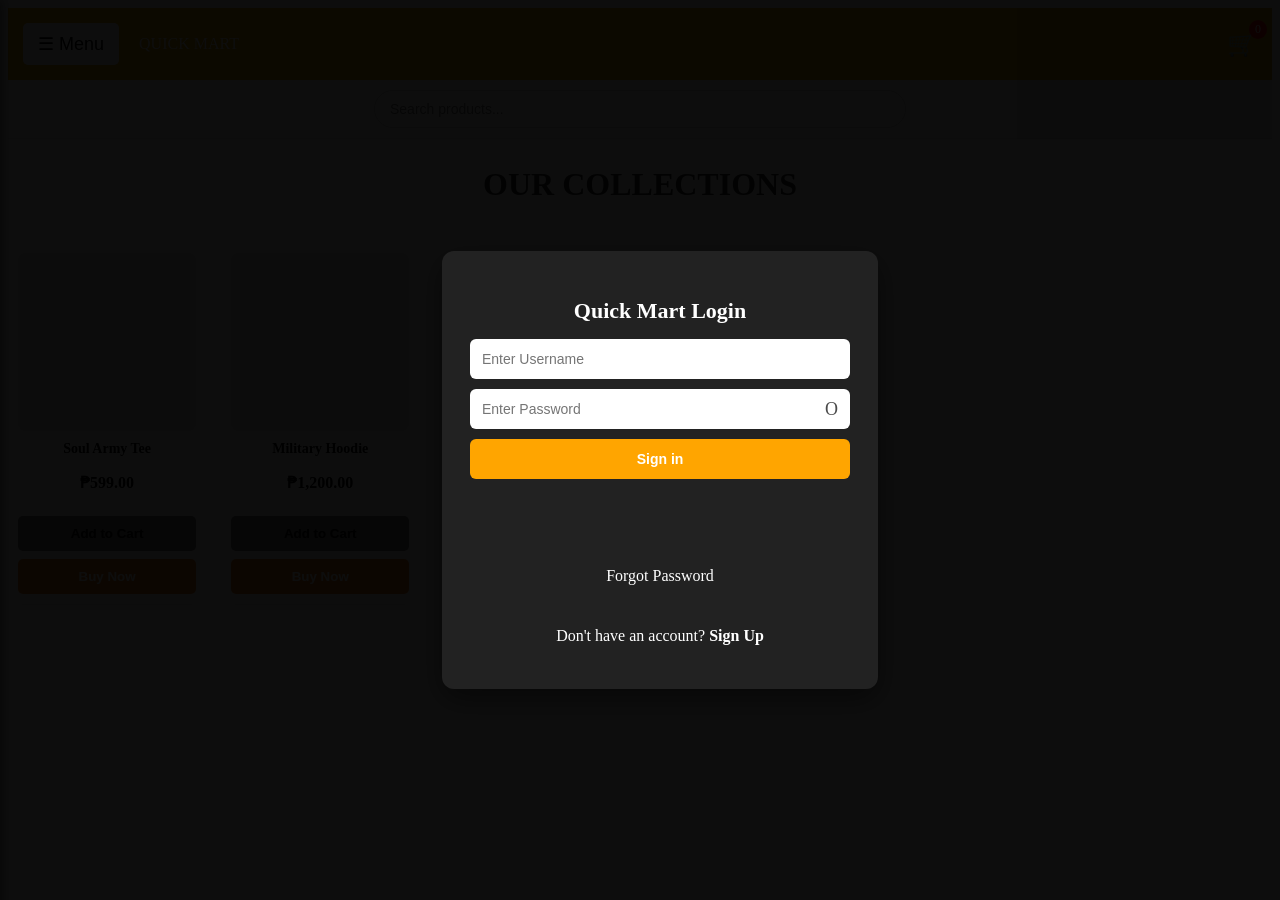
==== commit 8054bec5: "Update index.html" ====
--- a/index.html
+++ b/index.html
@@ -63,16 +63,15 @@
         <div class="menu-item-container">
             <a href="javascript:void(0)" onclick="toggleSection('contact-info')">Contact us</a>
             <div id="contact-info" class="dropdown-content">
-                <p style="margin-top:15px; font-size: 12px; color: #ffffff;">Email: soularmy6699@gmail.com</p>
-                <p style="margin-top:15px; font-size: 12px; color: #ffffff;">Facebook: soularmy</p>
+                <p style="margin-top:15px; font-size: 12px; color: #ffffff;">Email: Quickmart67@gmail.com</p>
+                <p style="margin-top:15px; font-size: 12px; color: #ffffff;">Facebook: Quick mart</p>
             </div>
         </div>
 
         <div class="menu-item-container">
             <a href="javascript:void(0)" onclick="toggleAboutText()">About us</a>
             <div id="about-text" class="dropdown-text">
-                Soul army was a Filipino heavy metal band from Plaridel Bulacan. 
-                They were formed in 2024, originally as a nu metal act.
+                Quick mart is a online and a physical store nationwide, A store with a different types of an item that needs in every day
             </div>
         </div>
     </nav>
--- a/style.css
+++ b/style.css
@@ -146,6 +146,33 @@
 @keyframes pop {
     0% { transform: translateY(-50%) scale(0.8); }
     100% { transform: translateY(-50%) scale(1); }
+}
+
+/* SEARCH BAR */
+.search-bar-container {
+    width: 100%;
+    background: #f4f4f4;
+    padding: 10px 0;
+    display: flex;
+    justify-content: center;
+    border-bottom: 1px solid #ddd;
+}
+
+/* SEARCH INPUT STYLE */
+.search-bar-container input {
+    width: 90%;
+    max-width: 500px;
+    padding: 10px 15px;
+    border-radius: 25px;
+    border: 1px solid #ccc;
+    outline: none;
+    font-size: 14px;
+    transition: 0.2s;
+}
+
+.search-bar-container input:focus {
+    border-color: orange;
+    box-shadow: 0 0 5px rgba(255,165,0,0.4);
 }
 
 /* side menu */
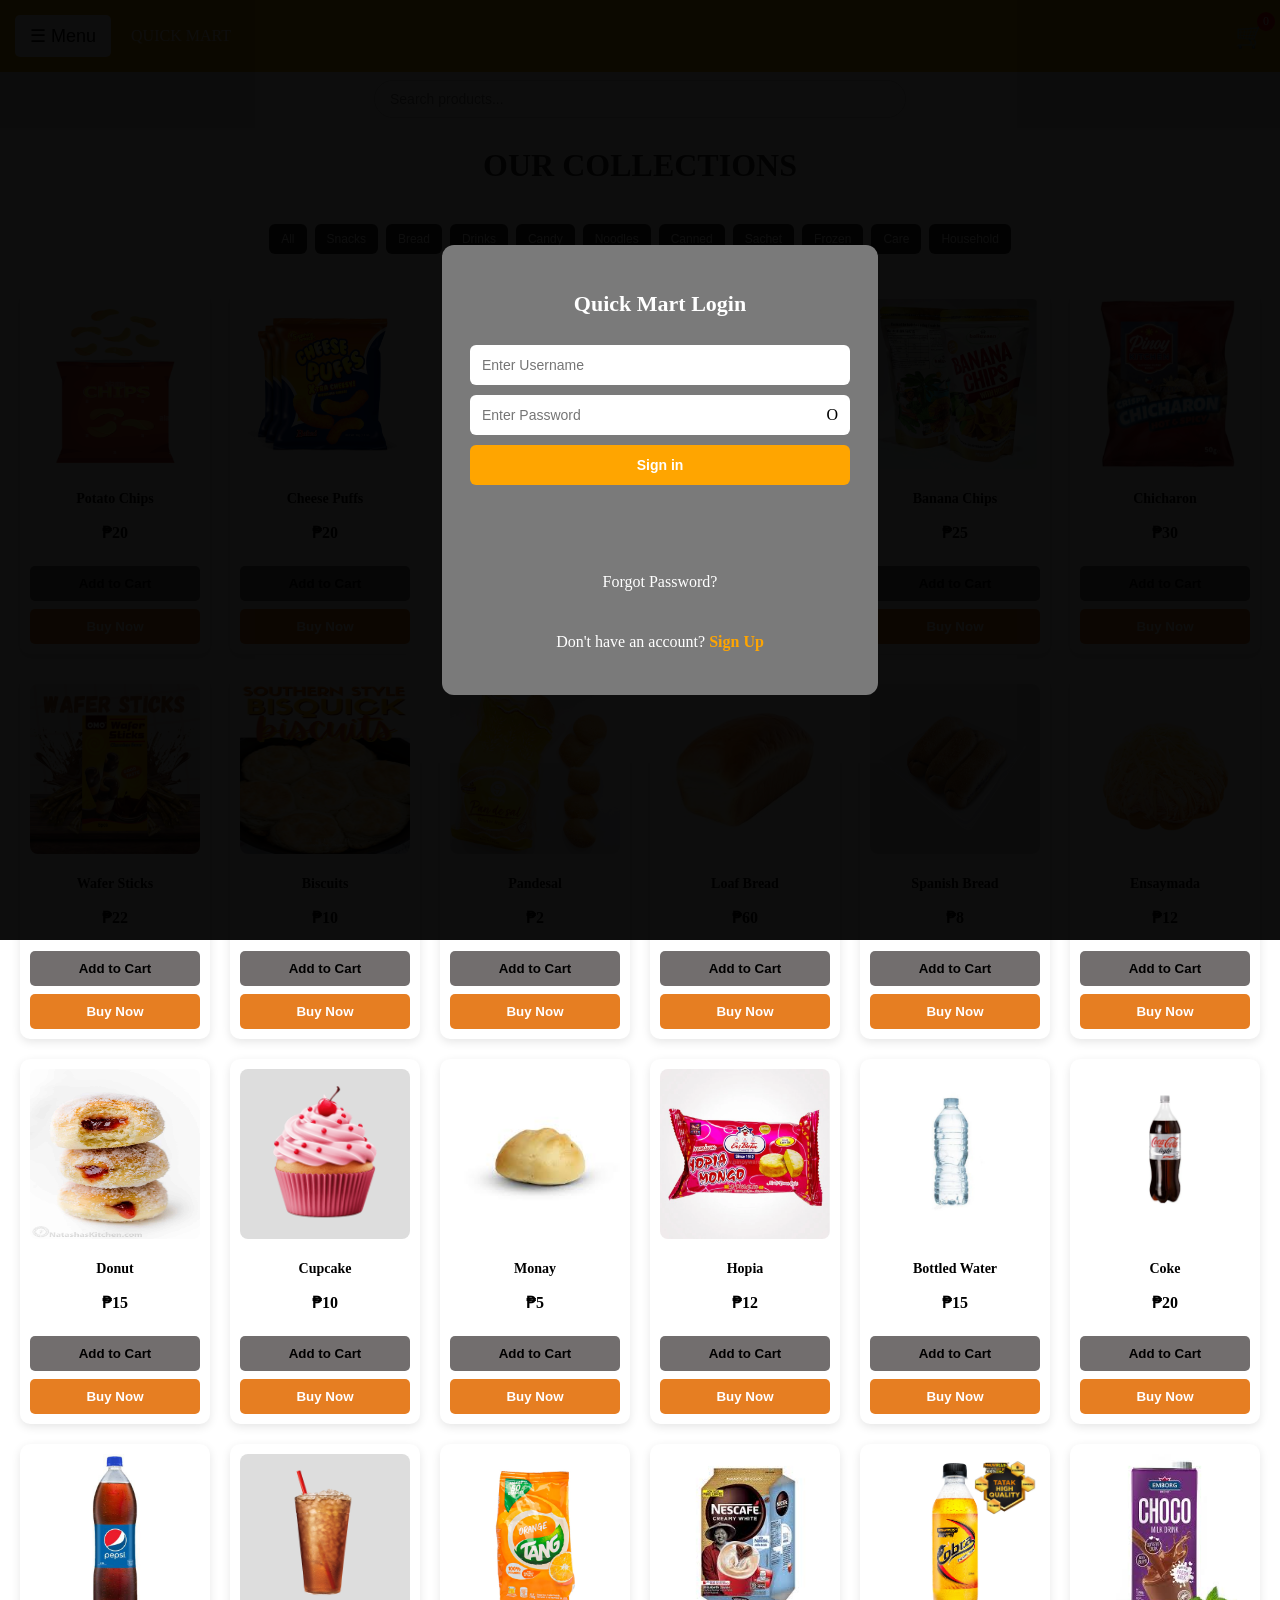
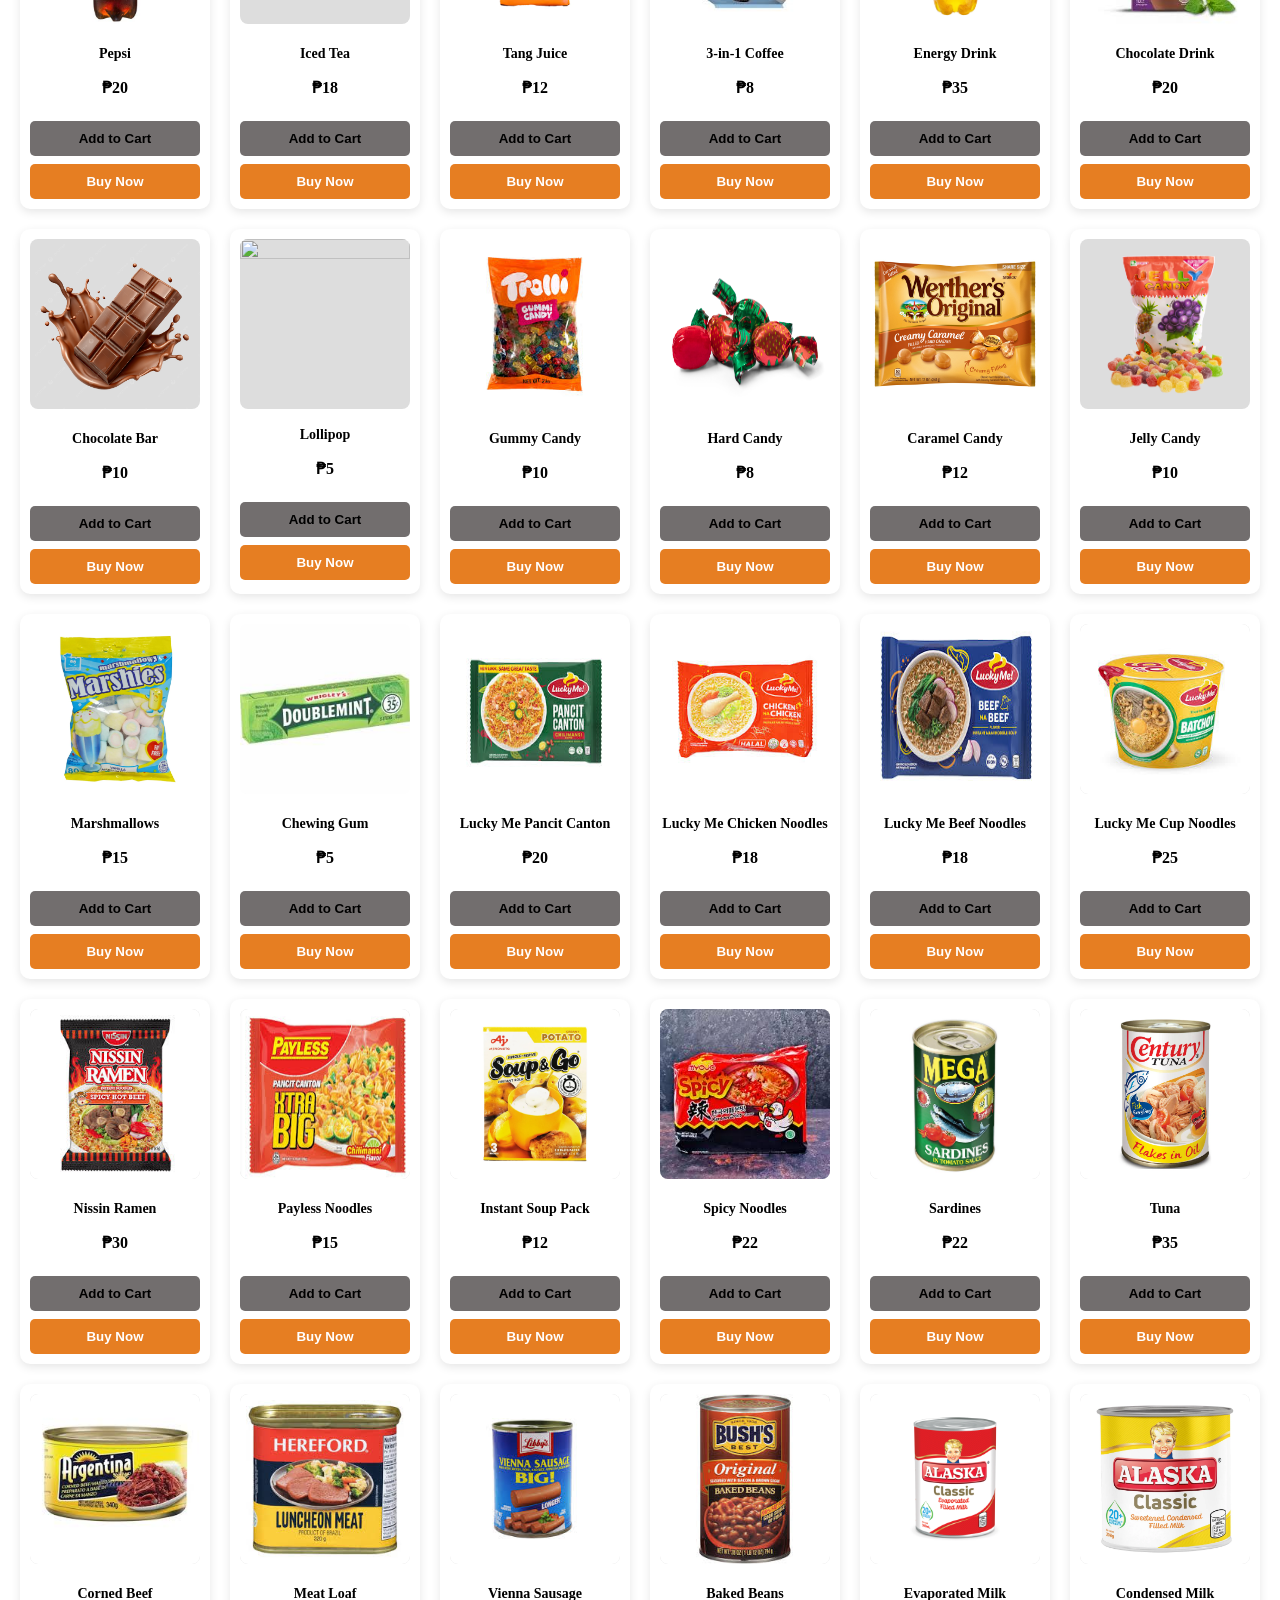
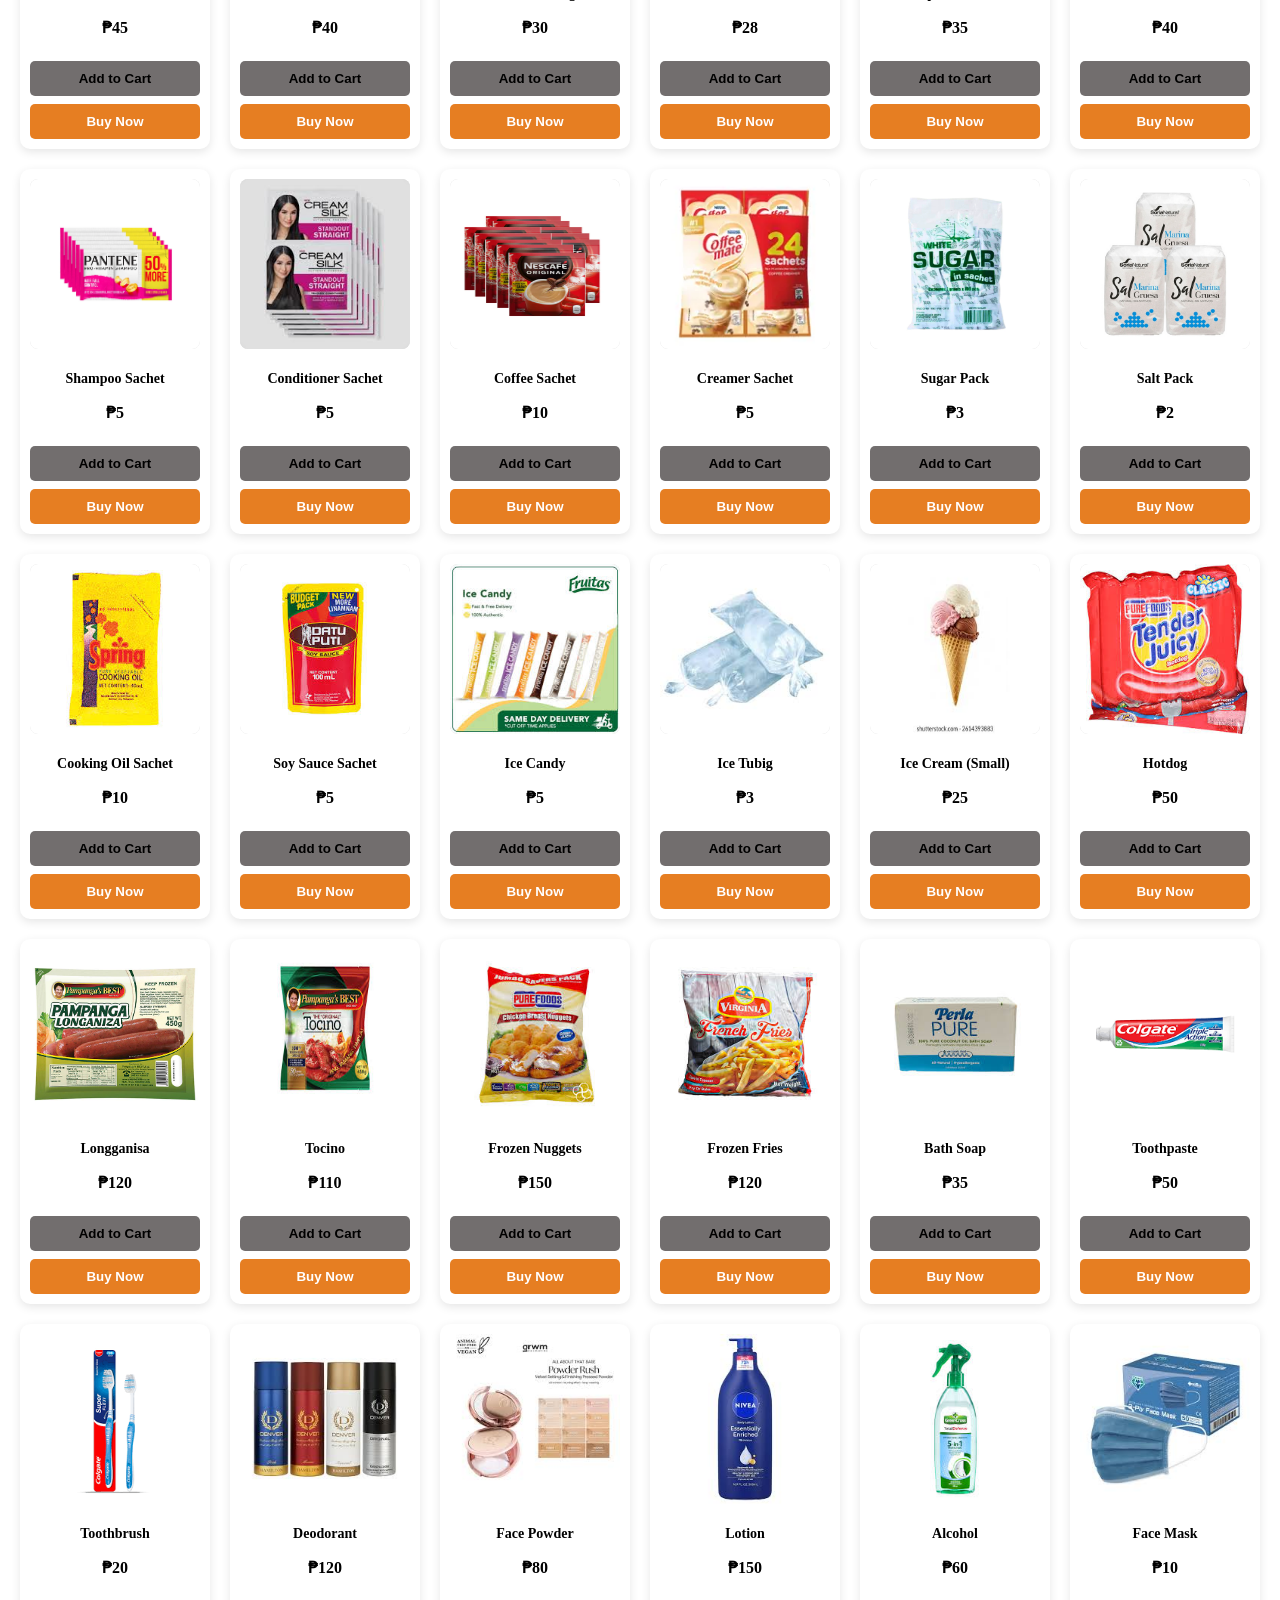
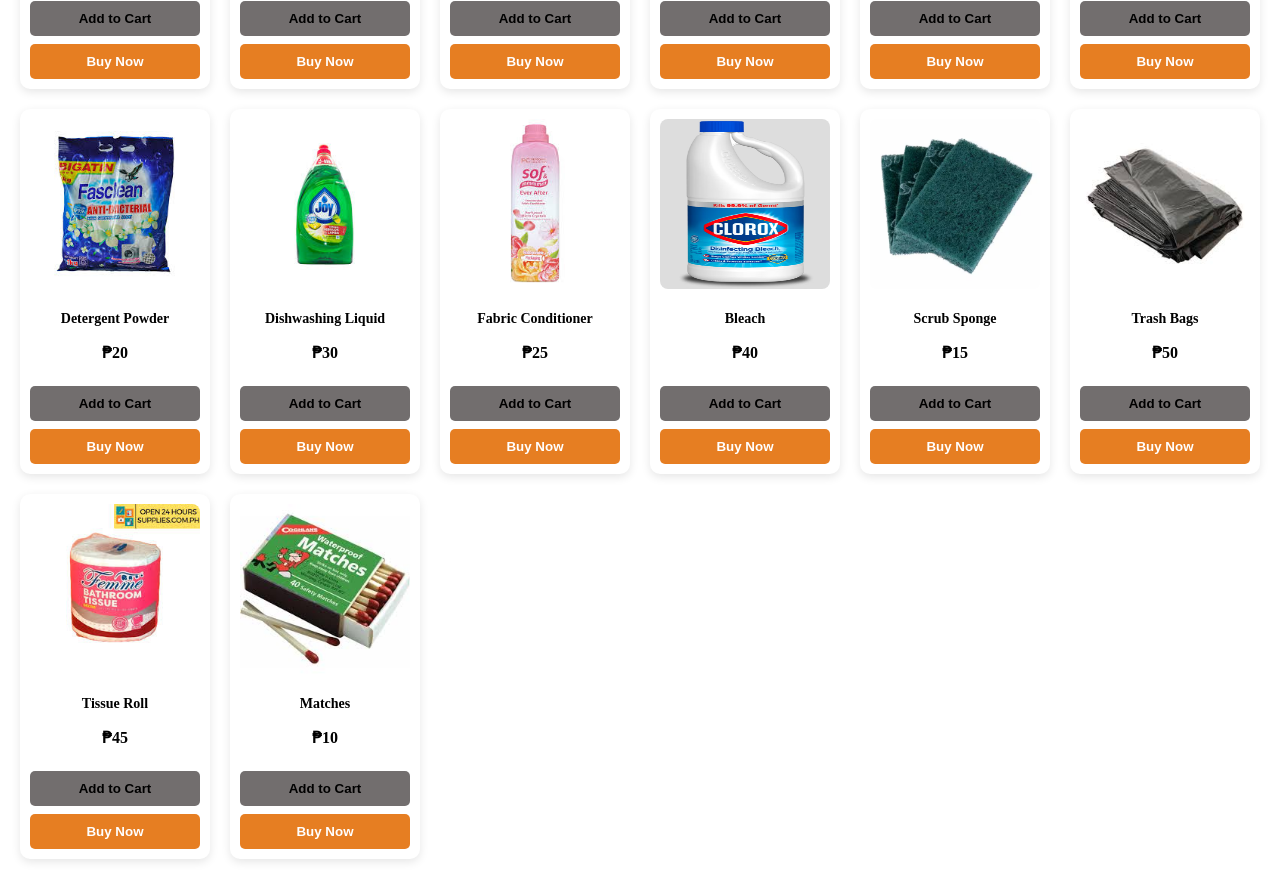
==== commit 923473b2: "Add files via upload" ====
--- a/index.html
+++ b/index.html
@@ -5,6 +5,9 @@
     <link rel="stylesheet" href="style.css">
 </head>
 <body>
+
+    <div id="toast" class="toast"></div>
+
 <!-- Login phase -->
 <div id="auth-screen" class="auth-screen">
     <div class="auth-box">
@@ -22,12 +25,52 @@
 
         <p id="errormessage" style="height:20px;"></p>
 
-        <p style="color:white;">Forgot Password</p>
-        <p style="color:white;">Don't have an account? <strong>Sign Up</strong></p>
+        <p style="color:white; cursor:pointer;" onclick="openForgot()">Forgot Password?</p>
+
+        <div id="forgot-modal" class="signup-modal">
+    <div class="signup-box">
+
+        <h2>RESET PASSWORD</h2>
+
+        <input type="text" id="forgotUser" placeholder="Enter Username">
+        <input type="password" id="forgotPass" placeholder="New Password">
+
+        <button onclick="resetPassword()" class="auth-btn signup-btn">Reset</button>
+        <button onclick="closeForgot()" class="auth-btn login-btn">Cancel</button>
     </div>
 </div>
 
-
+        <p style="color:white;">
+Don't have an account? 
+<strong style="cursor:pointer; color:orange;" onclick="openSignup()">Sign Up</strong>
+</p>
+    </div>
+</div>
+
+<!-- SIGN UP MODAL -->
+<div id="signup-modal" class="signup-modal">
+    <div class="signup-box">
+
+        <h2>CREATE ACCOUNT</h2>
+
+        <input type="text" id="newUser" placeholder="Enter Username">
+        <input type="password" id="newPass" placeholder="Enter Password">
+
+        <button onclick="createAccount()" class="auth-btn signup-btn">Sign Up</button>
+        <button onclick="closeSignup()" class="auth-btn login-btn">Cancel</button>
+    </div>
+</div>
+
+<!-- FOR FLOATING SEARCH  -->
+<button class="floating-search-btn" onclick="toggleSearchPopup()">🔍</button>
+
+<!-- SEARCH POPUP -->
+<div id="searchPopup" class="search-popup">
+    <div class="search-popup-box">
+        <input type="text" id="mobileSearchInput" placeholder="Search products..." onkeyup="searchProductsMobile()">
+        <button onclick="toggleSearchPopup()">✖</button>
+    </div>
+</div>
 
 
 
@@ -45,36 +88,40 @@
 </div>
 
     <nav class="side-menu" id="sideMenu">
-        <button class="close-btn" onclick="toggleMenu()">×</button>
-        <a href="javascript:void(0)" onclick="goHome()">Home</a> 
-
-
-       <div class="menu-item-container">
-    <a href="javascript:void(0)" onclick="toggleAccount()">Account</a>
-    <div id="account-menu" class="dropdown-content">
-        <p style="margin-top:10px; font-size: 12px; color: #ffffff;">Logged in as: User</p>
-        <button onclick="logout()" style="margin-top:10px; padding:8px; width:100%;">Log Out</button>
+
+    <button class="close-btn" onclick="toggleMenu()">×</button>
+
+    <a href="javascript:void(0)" onclick="goHome()">Home</a> 
+
+    <div class="menu-item-container">
+        <a href="javascript:void(0)" onclick="toggleAccount()">Account</a>
+        <div id="account-menu" class="dropdown-content">
+            <p style="margin-top:10px; font-size: 12px; color: #ffffff;">
+                <p id="sidebar-username">Logged in as: </p>
+            </p>
+        </div>
     </div>
-</div>
-
-
-        <a href="#">Blogs</a>
-
-        <div class="menu-item-container">
-            <a href="javascript:void(0)" onclick="toggleSection('contact-info')">Contact us</a>
-            <div id="contact-info" class="dropdown-content">
-                <p style="margin-top:15px; font-size: 12px; color: #ffffff;">Email: Quickmart67@gmail.com</p>
-                <p style="margin-top:15px; font-size: 12px; color: #ffffff;">Facebook: Quick mart</p>
-            </div>
+
+    <div class="menu-item-container">
+        <a href="javascript:void(0)" onclick="toggleSection('contact-info')">Contact us</a>
+        <div id="contact-info" class="dropdown-content">
+            <p style="margin-top:15px; font-size: 12px; color: #000000;">
+                Email: QUICKMART67@gmail.com
+            </p>
         </div>
-
-        <div class="menu-item-container">
-            <a href="javascript:void(0)" onclick="toggleAboutText()">About us</a>
-            <div id="about-text" class="dropdown-text">
-                Quick mart is a online and a physical store nationwide, A store with a different types of an item that needs in every day
-            </div>
+    </div>
+
+    <div class="menu-item-container">
+        <a href="javascript:void(0)" onclick="toggleAboutText()">About us</a>
+        <div id="about-text" class="dropdown-text">
+            Quick Mart is a modern and convenient online mini grocery store...
         </div>
-    </nav>
+    </div>
+
+   <button class="sidebar-logout" onclick="logout()">Log Out</button>
+    
+
+</nav>
 
     <div id="cart-sidebar" class="cart-sidebar">
         <button class="close-btn" onclick="toggleCart()">×</button>
@@ -86,37 +133,690 @@
         <button class="checkout-btn" onclick="checkout()">Checkout Now</button>
     </div>
 
+    <div id="checkout-modal" class="signup-modal">
+    <div class="signup-box">
+
+        <h2>CHECKOUT</h2>
+
+        <input type="text" id="fullname" placeholder="Full Name">
+        <input type="text" id="address" placeholder="Delivery Address">
+        <input type="text" id="phone" placeholder="Phone Number">
+
+        <select id="payment">
+            <option value="">Select Payment Method</option>
+            <option value="COD">Cash on Delivery</option>
+            <option value="GCash">GCash</option>
+        </select>
+
+        <p>Total: ₱<span id="checkout-total">0</span></p>
+
+        <button onclick="placeOrder()" class="auth-btn signup-btn">Place Order</button>
+        <button onclick="closeCheckout()" class="auth-btn login-btn">Cancel</button>
+    </div>
+</div>
+
         <h2 class="section-title">OUR COLLECTIONS</h2>
 
-        <div class="product-grid">
-            <div class="product-card">
-                <div class="product-img"></div> 
-                <h3>Soul Army Tee</h3>
-                <p>₱599.00</p>
-                <button class="cart-btn" onclick="addToCart('Soul Army Tee', 599)">Add to Cart</button>
-                <button class="buy-now-btn" onclick="buyNow('Soul Army Tee', 599)">Buy Now</button>
-            </div>
-
-            <div class="product-card">
-                <div class="product-img"></div>
-                <h3>Military Hoodie</h3>
-                <p>₱1,200.00</p>
-                <button class="cart-btn" onclick="addToCart('Military Hoodie', 1200)">Add to Cart</button>
-                <button class="buy-now-btn" onclick="buyNow('Military Hoodie', 1200)">Buy Now</button>
-            </div>
-
-            <div class="product-card">
-                <div class="product-img"></div>
-                <h3>Tactical Cap</h3>
-                <p>₱350.00</p>
-                <button class="cart-btn" onclick="addToCart('Tactical Cap', 350)">Add to Cart</button>
-                <button class="buy-now-btn" onclick="buyNow('Tactical Cap', 350)">Buy Now</button>
-            </div>
-        </div>
-    </section>
+ <div class="category-bar">
+    <button onclick="filterCategory('all')">All</button>
+    <button onclick="filterCategory('snacks')">Snacks</button>
+    <button onclick="filterCategory('bread')">Bread</button>
+    <button onclick="filterCategory('drinks')">Drinks</button>
+    <button onclick="filterCategory('candy')">Candy</button>
+    <button onclick="filterCategory('noodles')">Noodles</button>
+    <button onclick="filterCategory('canned')">Canned</button>
+    <button onclick="filterCategory('sachet')">Sachet</button>
+    <button onclick="filterCategory('frozen')">Frozen</button>
+    <button onclick="filterCategory('care')">Care</button>
+    <button onclick="filterCategory('household')">Household</button>
+</div>
+
+<div class="product-grid">
+
+<!-- ================= SNACKS ================= -->
+
+<div class="product-card snacks">
+ <img class="product-img" src="potato chips.png" alt="Potato Chips">
+    
+<h3>Potato Chips</h3><p>₱20</p>
+
+<button class="cart-btn" onclick="addToCart('Potato Chips',20)">Add to Cart</button>
+<button class="buy-now-btn" onclick="buyNow('Potato Chips',20)">Buy Now</button></div>
+
+<div class="product-card snacks">
+<img class="product-img" src="cheese puffs.png">
+<h3>Cheese Puffs</h3><p>₱20</p>
+<button class="cart-btn" onclick="addToCart('Cheese Puffs',20)">Add to Cart</button>
+<button class="buy-now-btn" onclick="buyNow('Cheese Puffs',20)">Buy Now</button>
+</div>
+
+<div class="product-card snacks">
+<img class="product-img" src="crackers.png">
+<h3>Crackers</h3><p>₱15</p>
+<button class="cart-btn" onclick="addToCart('Crackers',15)">Add to Cart</button>
+<button class="buy-now-btn" onclick="buyNow('Crackers',15)">Buy Now</button>
+</div>
+
+<div class="product-card snacks">
+<img class="product-img" src="corn chips.png">
+<h3>Corn Chips</h3><p>₱18</p>
+<button class="cart-btn" onclick="addToCart('Corn Chips',18)">Add to Cart</button>
+<button class="buy-now-btn" onclick="buyNow('Corn Chips',18)">Buy Now</button>
+</div>
+
+<div class="product-card snacks">
+<img class="product-img" src="banana chips.png">
+<h3>Banana Chips</h3><p>₱25</p>
+<button class="cart-btn" onclick="addToCart('Banana Chips',25)">Add to Cart</button>
+<button class="buy-now-btn" onclick="buyNow('Banana Chips',25)">Buy Now</button>
+</div>
+
+<div class="product-card snacks">
+<img class="product-img" src="chicharon.png">
+<h3>Chicharon</h3><p>₱30</p>
+<button class="cart-btn" onclick="addToCart('Chicharon',30)">Add to Cart</button>
+<button class="buy-now-btn" onclick="buyNow('Chicharon',30)">Buy Now</button>
+</div>
+
+<div class="product-card snacks">
+<img class="product-img" src="wafer sticks.png">
+<h3>Wafer Sticks</h3><p>₱22</p>
+<button class="cart-btn" onclick="addToCart('Wafer Sticks',22)">Add to Cart</button>
+<button class="buy-now-btn" onclick="buyNow('Wafer Sticks',22)">Buy Now</button>
+</div>
+
+<div class="product-card snacks">
+<img class="product-img" src="biscuit.png">
+<h3>Biscuits</h3><p>₱10</p>
+<button class="cart-btn" onclick="addToCart('Biscuits',10)">Add to Cart</button>
+<button class="buy-now-btn" onclick="buyNow('Biscuits',10)">Buy Now</button>
+</div>
+
+<!-- ================= BREAD & PASTRIES ================= -->
+
+<div class="product-card bread">
+<img class="product-img" src="pandesal.png">
+<h3>Pandesal</h3><p>₱2</p>
+<button class="cart-btn" onclick="addToCart('Pandesal',2)">Add to Cart</button>
+<button class="buy-now-btn" onclick="buyNow('Pandesal',2)">Buy Now</button>
+</div>
+
+<div class="product-card bread">
+<img class="product-img" src="loafbread.png">
+<h3>Loaf Bread</h3><p>₱60</p>
+<button class="cart-btn" onclick="addToCart('Loaf Bread',60)">Add to Cart</button>
+<button class="buy-now-btn" onclick="buyNow('Loaf Bread',60)">Buy Now</button>
+</div>
+
+<div class="product-card bread">
+<img class="product-img" src="spanishbread.png">
+<h3>Spanish Bread</h3><p>₱8</p>
+<button class="cart-btn" onclick="addToCart('Spanish Bread',8)">Add to Cart</button>
+<button class="buy-now-btn" onclick="buyNow('Spanish Bread',8)">Buy Now</button>
+</div>
+
+<div class="product-card bread">
+<img class="product-img" src="ensaymada.png">
+<h3>Ensaymada</h3><p>₱12</p>
+<button class="cart-btn" onclick="addToCart('Ensaymada',12)">Add to Cart</button>
+<button class="buy-now-btn" onclick="buyNow('Ensaymada',12)">Buy Now</button>
+</div>
+
+<div class="product-card bread">
+<img class="product-img" src="donut.png">
+<h3>Donut</h3><p>₱15</p>
+<button class="cart-btn" onclick="addToCart('Donut',15)">Add to Cart</button>
+<button class="buy-now-btn" onclick="buyNow('Donut',15)">Buy Now</button>
+</div>
+
+<div class="product-card bread">
+<img class="product-img" src="cupcake.png">
+<h3>Cupcake</h3><p>₱10</p>
+<button class="cart-btn" onclick="addToCart('Cupcake',10)">Add to Cart</button>
+<button class="buy-now-btn" onclick="buyNow('Cupcake',10)">Buy Now</button>
+</div>
+
+<div class="product-card bread">
+<img class="product-img" src="monay.png">
+<h3>Monay</h3><p>₱5</p>
+<button class="cart-btn" onclick="addToCart('Monay',5)">Add to Cart</button>
+<button class="buy-now-btn" onclick="buyNow('Monay',5)">Buy Now</button>
+</div>
+
+<div class="product-card bread">
+<img class="product-img" src="hopia.png">
+<h3>Hopia</h3><p>₱12</p>
+<button class="cart-btn" onclick="addToCart('Hopia',12)">Add to Cart</button>
+<button class="buy-now-btn" onclick="buyNow('Hopia',12)">Buy Now</button>
+</div>
+
+<!-- ================= DRINKS ================= -->
+
+<div class="product-card drinks">
+    <img class="product-img" src="bottled-water.png">
+    <h3>Bottled Water</h3>
+    <p>₱15</p>
+    <button class="cart-btn" onclick="addToCart('Bottled Water',15)">Add to Cart</button>
+    <button class="buy-now-btn" onclick="buyNow('Bottled Water',15)">Buy Now</button>
+</div>
+
+<div class="product-card drinks">
+    <img class="product-img" src="coke.png"> 
+    <h3>Coke</h3>
+    <p>₱20</p>
+    <button class="cart-btn" onclick="addToCart('Coke',20)">Add to Cart</button>
+    <button class="buy-now-btn" onclick="buyNow('Coke',20)">Buy Now</button>
+</div>
+
+<div class="product-card drinks">
+    <img class="product-img" src="pepsi.png"> 
+    <h3>Pepsi</h3>
+    <p>₱20</p>
+    <button class="cart-btn" onclick="addToCart('Pepsi',20)">Add to Cart</button>
+    <button class="buy-now-btn" onclick="buyNow('Pepsi',20)">Buy Now</button>
+</div>
+
+<div class="product-card drinks">
+    <img class="product-img" src="icedtea.png"> 
+    <h3>Iced Tea</h3>
+    <p>₱18</p>
+    <button class="cart-btn" onclick="addToCart('Iced Tea',18)">Add to Cart</button>
+    <button class="buy-now-btn" onclick="buyNow('Iced Tea',18)">Buy Now</button>
+</div>
+
+<div class="product-card drinks">
+    <img class="product-img" src="tang.png">
+    <h3>Tang Juice</h3>
+    <p>₱12</p>
+    <button class="cart-btn" onclick="addToCart('Tang Juice',12)">Add to Cart</button>
+    <button class="buy-now-btn" onclick="buyNow('Tang Juice',12)">Buy Now</button>
+</div>
+
+<div class="product-card drinks">
+    <img class="product-img" src="coffee.png">
+    <h3>3-in-1 Coffee</h3>
+    <p>₱8</p>
+    <button class="cart-btn" onclick="addToCart('3-in-1 Coffee',8)">Add to Cart</button>
+    <button class="buy-now-btn" onclick="buyNow('3-in-1 Coffee',8)">Buy Now</button>
+</div>
+
+<div class="product-card drinks">
+    <img class="product-img" src="energydrink.png">
+    <h3>Energy Drink</h3>
+    <p>₱35</p>
+    <button class="cart-btn" onclick="addToCart('Energy Drink',35)">Add to Cart</button>
+    <button class="buy-now-btn" onclick="buyNow('Energy Drink',35)">Buy Now</button>
+</div>
+
+<div class="product-card drinks">
+    <img class="product-img" src="chocolatedrink.png">
+    <h3>Chocolate Drink</h3>
+    <p>₱20</p>
+    <button class="cart-btn" onclick="addToCart('Chocolate Drink',20)">Add to Cart</button>
+    <button class="buy-now-btn" onclick="buyNow('Chocolate Drink',20)">Buy Now</button>
+</div>
+
+<!-- ================= CANDY ================= -->
+
+<div class="product-card candy">
+    <img class="product-img" src="chocolatebar.png">
+    <h3>Chocolate Bar</h3>
+    <p>₱10</p>
+    <button class="cart-btn" onclick="addToCart('Chocolate Bar',10)">Add to Cart</button>
+    <button class="buy-now-btn" onclick="buyNow('Chocolate Bar',10)">Buy Now</button>
+</div>
+
+<div class="product-card candy">
+    <img class="product-img" src="lollipop.png">
+    <h3>Lollipop</h3>
+    <p>₱5</p>
+    <button class="cart-btn" onclick="addToCart('Lollipop',5)">Add to Cart</button>
+    <button class="buy-now-btn" onclick="buyNow('Lollipop',5)">Buy Now</button>
+</div>
+
+<div class="product-card candy">
+    <img class="product-img" src="gummy.png">
+    <h3>Gummy Candy</h3>
+    <p>₱10</p>
+    <button class="cart-btn" onclick="addToCart('Gummy Candy',10)">Add to Cart</button>
+    <button class="buy-now-btn" onclick="buyNow('Gummy Candy',10)">Buy Now</button>
+</div>
+
+<div class="product-card candy">
+    <img class="product-img" src="hardcandy.png">
+    <h3>Hard Candy</h3>
+    <p>₱8</p>
+    <button class="cart-btn" onclick="addToCart('Hard Candy',8)">Add to Cart</button>
+    <button class="buy-now-btn" onclick="buyNow('Hard Candy',8)">Buy Now</button>
+</div>
+
+<div class="product-card candy">
+    <img class="product-img" src="caramelcandy.png">
+    <h3>Caramel Candy</h3>
+    <p>₱12</p>
+    <button class="cart-btn" onclick="addToCart('Caramel Candy',12)">Add to Cart</button>
+    <button class="buy-now-btn" onclick="buyNow('Caramel Candy',12)">Buy Now</button>
+</div>
+
+<div class="product-card candy">
+    <img class="product-img" src="jellycandy.png">
+    <h3>Jelly Candy</h3>
+    <p>₱10</p>
+    <button class="cart-btn" onclick="addToCart('Jelly Candy',10)">Add to Cart</button>
+    <button class="buy-now-btn" onclick="buyNow('Jelly Candy',10)">Buy Now</button>
+</div>
+
+<div class="product-card candy">
+    <img class="product-img" src="marshmallow.png">
+    <h3>Marshmallows</h3>
+    <p>₱15</p>
+    <button class="cart-btn" onclick="addToCart('Marshmallows',15)">Add to Cart</button>
+    <button class="buy-now-btn" onclick="buyNow('Marshmallows',15)">Buy Now</button>
+</div>
+
+<div class="product-card candy">
+    <img class="product-img" src="chewing.png">
+    <h3>Chewing Gum</h3>
+    <p>₱5</p>
+    <button class="cart-btn" onclick="addToCart('Chewing Gum',5)">Add to Cart</button>
+    <button class="buy-now-btn" onclick="buyNow('Chewing Gum',5)">Buy Now</button>
+</div>
+
+<!-- ================= INSTANT FOODS ================= -->
+
+<div class="product-card noodles">
+    <img class="product-img" src="luckymepancitcanton.png">
+    <h3>Lucky Me Pancit Canton</h3>
+    <p>₱20</p>
+    <button class="cart-btn" onclick="addToCart('Lucky Me Pancit Canton',20)">Add to Cart</button>
+    <button class="buy-now-btn" onclick="buyNow('Lucky Me Pancit Canton',20)">Buy Now</button>
+</div>
+
+<div class="product-card noodles">
+    <img class="product-img" src="luckymechickennoodles.png">
+    <h3>Lucky Me Chicken Noodles</h3>
+    <p>₱18</p>
+    <button class="cart-btn" onclick="addToCart('Lucky Me Chicken Noodles',18)">Add to Cart</button>
+    <button class="buy-now-btn" onclick="buyNow('Lucky Me Chicken Noodles',18)">Buy Now</button>
+</div>
+
+<div class="product-card noodles">
+    <img class="product-img" src="LuckyMeBeefNoodles.png">
+    <h3>Lucky Me Beef Noodles</h3>
+    <p>₱18</p>
+    <button class="cart-btn" onclick="addToCart('Lucky Me Beef Noodles',18)">Add to Cart</button>
+    <button class="buy-now-btn" onclick="buyNow('Lucky Me Beef Noodles',18)">Buy Now</button>
+</div>
+
+<div class="product-card noodles">
+    <img class="product-img" src="luckymecupnoodles.png">
+    <h3>Lucky Me Cup Noodles</h3>
+    <p>₱25</p>
+    <button class="cart-btn" onclick="addToCart('Lucky Me Cup Noodles',25)">Add to Cart</button>
+    <button class="buy-now-btn" onclick="buyNow('Lucky Me Cup Noodles',25)">Buy Now</button>
+</div>
+
+<div class="product-card noodles">
+    <img class="product-img" src="nissinramen.png">
+    <h3>Nissin Ramen</h3>
+    <p>₱30</p>
+    <button class="cart-btn" onclick="addToCart('Nissin Ramen',30)">Add to Cart</button>
+    <button class="buy-now-btn" onclick="buyNow('Nissin Ramen',30)">Buy Now</button>
+</div>
+
+<div class="product-card noodles">
+    <img class="product-img" src="paylessnoodles.png">
+    <h3>Payless Noodles</h3>
+    <p>₱15</p>
+    <button class="cart-btn" onclick="addToCart('Payless Noodles',15)">Add to Cart</button>
+    <button class="buy-now-btn" onclick="buyNow('Payless Noodles',15)">Buy Now</button>
+</div>
+
+<div class="product-card noodles">
+    <img class="product-img" src="instantsouppack.png">
+    <h3>Instant Soup Pack</h3>
+    <p>₱12</p>
+    <button class="cart-btn" onclick="addToCart('Instant Soup Pack',12)">Add to Cart</button>
+    <button class="buy-now-btn" onclick="buyNow('Instant Soup Pack',12)">Buy Now</button>
+</div>
+
+<div class="product-card noodles">
+    <img class="product-img" src="spicynoodles.png">
+    <h3>Spicy Noodles</h3>
+    <p>₱22</p>
+    <button class="cart-btn" onclick="addToCart('Spicy Noodles',22)">Add to Cart</button>
+    <button class="buy-now-btn" onclick="buyNow('Spicy Noodles',22)">Buy Now</button>
+</div>
+
+<!-- ================= CANNED FOODS ================= -->
+
+<div class="product-card canned">
+<img class="product-img" src="sardines.png">
+<h3>Sardines</h3><p>₱22</p>
+<button class="cart-btn" onclick="addToCart('Sardines',22)">Add to Cart</button>
+<button class="buy-now-btn" onclick="buyNow('Sardines',22)">Buy Now</button>
+</div>
+
+<div class="product-card canned">
+<img class="product-img" src="tuna.png">
+<h3>Tuna</h3><p>₱35</p>
+<button class="cart-btn" onclick="addToCart('Tuna',35)">Add to Cart</button>
+<button class="buy-now-btn" onclick="buyNow('Tuna',35)">Buy Now</button>
+</div>
+
+<div class="product-card canned">
+<img class="product-img" src="cornedbeef.png">
+<h3>Corned Beef</h3><p>₱45</p>
+<button class="cart-btn" onclick="addToCart('Corned Beef',45)">Add to Cart</button>
+<button class="buy-now-btn" onclick="buyNow('Corned Beef',45)">Buy Now</button>
+</div>
+
+<div class="product-card canned">
+<img class="product-img" src="meatloaf.png">
+<h3>Meat Loaf</h3><p>₱40</p>
+<button class="cart-btn" onclick="addToCart('Meat Loaf',40)">Add to Cart</button>
+<button class="buy-now-btn" onclick="buyNow('Meat Loaf',40)">Buy Now</button>
+</div>
+
+<div class="product-card canned">
+<img class="product-img" src="viennasausage.png">
+<h3>Vienna Sausage</h3><p>₱30</p>
+<button class="cart-btn" onclick="addToCart('Vienna Sausage',30)">Add to Cart</button>
+<button class="buy-now-btn" onclick="buyNow('Vienna Sausage',30)">Buy Now</button>
+</div>
+
+<div class="product-card canned">
+<img class="product-img" src="bakedbeans.png">
+<h3>Baked Beans</h3><p>₱28</p>
+<button class="cart-btn" onclick="addToCart('Baked Beans',28)">Add to Cart</button>
+<button class="buy-now-btn" onclick="buyNow('Baked Beans',28)">Buy Now</button>
+</div>
+
+<div class="product-card canned">
+<img class="product-img" src="evaporatedmilk.png">
+<h3>Evaporated Milk</h3><p>₱35</p>
+<button class="cart-btn" onclick="addToCart('Evaporated Milk',35)">Add to Cart</button>
+<button class="buy-now-btn" onclick="buyNow('Evaporated Milk',35)">Buy Now</button>
+</div>
+
+<div class="product-card canned">
+<img class="product-img" src="condensedmilk.png">
+<h3>Condensed Milk</h3><p>₱40</p>
+<button class="cart-btn" onclick="addToCart('Condensed Milk',40)">Add to Cart</button>
+<button class="buy-now-btn" onclick="buyNow('Condensed Milk',40)">Buy Now</button>
+</div>
+
+<!-- ================= SACHET ITEMS ================= -->
+
+<div class="product-card sachet">
+    <img class="product-img" src="shampoosachet.png">
+    <h3>Shampoo Sachet</h3>
+    <p>₱5</p>
+    <button class="cart-btn" onclick="addToCart('Shampoo Sachet',5)">Add to Cart</button>
+    <button class="buy-now-btn" onclick="buyNow('Shampoo Sachet',5)">Buy Now</button>
+</div>
+
+<div class="product-card sachet">
+    <img class="product-img" src="conditionersachet.png">
+    <h3>Conditioner Sachet</h3>
+    <p>₱5</p>
+    <button class="cart-btn" onclick="addToCart('Conditioner Sachet',5)">Add to Cart</button>
+    <button class="buy-now-btn" onclick="buyNow('Conditioner Sachet',5)">Buy Now</button>
+</div>
+
+<div class="product-card sachet">
+    <img class="product-img" src="coffeesachet.png">
+    <h3>Coffee Sachet</h3>
+    <p>₱10</p>
+    <button class="cart-btn" onclick="addToCart('Coffee Sachet',10)">Add to Cart</button>
+    <button class="buy-now-btn" onclick="buyNow('Coffee Sachet',10)">Buy Now</button>
+</div>
+
+<div class="product-card sachet">
+    <img class="product-img" src="creamersachet.png">
+    <h3>Creamer Sachet</h3>
+    <p>₱5</p>
+    <button class="cart-btn" onclick="addToCart('Creamer Sachet',5)">Add to Cart</button>
+    <button class="buy-now-btn" onclick="buyNow('Creamer Sachet',5)">Buy Now</button>
+</div>
+
+<div class="product-card sachet">
+    <img class="product-img" src="sugarpack.png">
+    <h3>Sugar Pack</h3>
+    <p>₱3</p>
+    <button class="cart-btn" onclick="addToCart('Sugar Pack',3)">Add to Cart</button>
+    <button class="buy-now-btn" onclick="buyNow('Sugar Pack',3)">Buy Now</button>
+</div>
+
+<div class="product-card sachet">
+    <img class="product-img" src="saltpack.png">
+    <h3>Salt Pack</h3>
+    <p>₱2</p>
+    <button class="cart-btn" onclick="addToCart('Salt Pack',2)">Add to Cart</button>
+    <button class="buy-now-btn" onclick="buyNow('Salt Pack',2)">Buy Now</button>
+</div>
+
+<div class="product-card sachet">
+    <img class="product-img" src="cookingoil.sachet.png">
+    <h3>Cooking Oil Sachet</h3>
+    <p>₱10</p>
+    <button class="cart-btn" onclick="addToCart('Cooking Oil Sachet',10)">Add to Cart</button>
+    <button class="buy-now-btn" onclick="buyNow('Cooking Oil Sachet',10)">Buy Now</button>
+</div>
+
+<div class="product-card sachet">
+    <img class="product-img" src="soysaucesachet.png">
+    <h3>Soy Sauce Sachet</h3>
+    <p>₱5</p>
+    <button class="cart-btn" onclick="addToCart('Soy Sauce Sachet',5)">Add to Cart</button>
+    <button class="buy-now-btn" onclick="buyNow('Soy Sauce Sachet',5)">Buy Now</button>
+</div>
+
+<!-- ================= FROZEN FOODS ================= -->
+
+<div class="product-card frozen">
+    <img class="product-img" src="icecandy.png">
+    <h3>Ice Candy</h3>
+    <p>₱5</p>
+    <button class="cart-btn" onclick="addToCart('Ice Candy',5)">Add to Cart</button>
+    <button class="buy-now-btn" onclick="buyNow('Ice Candy',5)">Buy Now</button>
+</div>
+
+<div class="product-card frozen">
+    <img class="product-img" src="icetubig.png">
+    <h3>Ice Tubig</h3>
+    <p>₱3</p>
+    <button class="cart-btn" onclick="addToCart('Ice Tubig',3)">Add to Cart</button>
+    <button class="buy-now-btn" onclick="buyNow('Ice Tubig',3)">Buy Now</button>
+</div>
+
+<div class="product-card frozen">
+    <img class="product-img" src="icecream.png">
+    <h3>Ice Cream (Small)</h3>
+    <p>₱25</p>
+    <button class="cart-btn" onclick="addToCart('Ice Cream (Small)',25)">Add to Cart</button>
+    <button class="buy-now-btn" onclick="buyNow('Ice Cream (Small)',25)">Buy Now</button>
+</div>
+
+<div class="product-card frozen">
+    <img class="product-img" src="hotdog.png">
+    <h3>Hotdog</h3>
+    <p>₱50</p>
+    <button class="cart-btn" onclick="addToCart('Hotdog',50)">Add to Cart</button>
+    <button class="buy-now-btn" onclick="buyNow('Hotdog',50)">Buy Now</button>
+</div>
+
+<div class="product-card frozen">
+    <img class="product-img" src="longganisa.png">
+    <h3>Longganisa</h3>
+    <p>₱120</p>
+    <button class="cart-btn" onclick="addToCart('Longganisa',120)">Add to Cart</button>
+    <button class="buy-now-btn" onclick="buyNow('Longganisa',120)">Buy Now</button>
+</div>
+
+<div class="product-card frozen">
+    <img class="product-img" src="tocino.png">
+    <h3>Tocino</h3>
+    <p>₱110</p>
+    <button class="cart-btn" onclick="addToCart('Tocino',110)">Add to Cart</button>
+    <button class="buy-now-btn" onclick="buyNow('Tocino',110)">Buy Now</button>
+</div>
+
+<div class="product-card frozen">
+    <img class="product-img" src="nuggets.png">
+    <h3>Frozen Nuggets</h3>
+    <p>₱150</p>
+    <button class="cart-btn" onclick="addToCart('Frozen Nuggets',150)">Add to Cart</button>
+    <button class="buy-now-btn" onclick="buyNow('Frozen Nuggets',150)">Buy Now</button>
+</div>
+
+<div class="product-card frozen">
+    <img class="product-img" src="fries.png">
+    <h3>Frozen Fries</h3>
+    <p>₱120</p>
+    <button class="cart-btn" onclick="addToCart('Frozen Fries',120)">Add to Cart</button>
+    <button class="buy-now-btn" onclick="buyNow('Frozen Fries',120)">Buy Now</button>
+</div>
+
+<!-- ================= PERSONALCARE ================= -->
+
+<!-- PERSONAL CARE -->
+<div class="product-card care">
+    <img class="product-img" src="bathsoap.png">
+    <h3>Bath Soap</h3>
+    <p>₱35</p>
+    <button class="cart-btn" onclick="addToCart('Bath Soap',35)">Add to Cart</button>
+    <button class="buy-now-btn" onclick="buyNow('Bath Soap',35)">Buy Now</button>
+</div>
+
+<div class="product-card care">
+    <img class="product-img" src="toothpaste.png">
+    <h3>Toothpaste</h3>
+    <p>₱50</p>
+    <button class="cart-btn" onclick="addToCart('Toothpaste',50)">Add to Cart</button>
+    <button class="buy-now-btn" onclick="buyNow('Toothpaste',50)">Buy Now</button>
+</div>
+
+<div class="product-card care">
+    <img class="product-img" src="toothbrush.png">
+    <h3>Toothbrush</h3>
+    <p>₱20</p>
+    <button class="cart-btn" onclick="addToCart('Toothbrush',20)">Add to Cart</button>
+    <button class="buy-now-btn" onclick="buyNow('Toothbrush',20)">Buy Now</button>
+</div>
+
+<div class="product-card care">
+    <img class="product-img" src="deodorant.png">
+    <h3>Deodorant</h3>
+    <p>₱120</p>
+    <button class="cart-btn" onclick="addToCart('Deodorant',120)">Add to Cart</button>
+    <button class="buy-now-btn" onclick="buyNow('Deodorant',120)">Buy Now</button>
+</div>
+
+<div class="product-card care">
+    <img class="product-img" src="facepowder.png">
+    <h3>Face Powder</h3>
+    <p>₱80</p>
+    <button class="cart-btn" onclick="addToCart('Face Powder',80)">Add to Cart</button>
+    <button class="buy-now-btn" onclick="buyNow('Face Powder',80)">Buy Now</button>
+</div>
+
+<div class="product-card care">
+    <img class="product-img" src="lotion.png">
+    <h3>Lotion</h3>
+    <p>₱150</p>
+    <button class="cart-btn" onclick="addToCart('Lotion',150)">Add to Cart</button>
+    <button class="buy-now-btn" onclick="buyNow('Lotion',150)">Buy Now</button>
+</div>
+
+<div class="product-card care">
+    <img class="product-img" src="alcohol.png">
+    <h3>Alcohol</h3>
+    <p>₱60</p>
+    <button class="cart-btn" onclick="addToCart('Alcohol',60)">Add to Cart</button>
+    <button class="buy-now-btn" onclick="buyNow('Alcohol',60)">Buy Now</button>
+</div>
+
+<div class="product-card care">
+    <img class="product-img" src="facemask.png">
+    <h3>Face Mask</h3>
+    <p>₱10</p>
+    <button class="cart-btn" onclick="addToCart('Face Mask',10)">Add to Cart</button>
+    <button class="buy-now-btn" onclick="buyNow('Face Mask',10)">Buy Now</button>
+</div>
+
+<!-- ================= HOUSEHOLD================= -->
+
+<!-- HOUSEHOLD ITEMS -->
+<div class="product-card household">
+    <img class="product-img" src="detergentpowder.png">
+    <h3>Detergent Powder</h3>
+    <p>₱20</p>
+    <button class="cart-btn" onclick="addToCart('Detergent Powder',20)">Add to Cart</button>
+    <button class="buy-now-btn" onclick="buyNow('Detergent Powder',20)">Buy Now</button>
+</div>
+
+<div class="product-card household">
+    <img class="product-img" src="diswashingliquid.png">
+    <h3>Dishwashing Liquid</h3>
+    <p>₱30</p>
+    <button class="cart-btn" onclick="addToCart('Dishwashing Liquid',30)">Add to Cart</button>
+    <button class="buy-now-btn" onclick="buyNow('Dishwashing Liquid',30)">Buy Now</button>
+</div>
+
+<div class="product-card household">
+    <img class="product-img" src="fabricconditioner.png">
+    <h3>Fabric Conditioner</h3>
+    <p>₱25</p>
+    <button class="cart-btn" onclick="addToCart('Fabric Conditioner',25)">Add to Cart</button>
+    <button class="buy-now-btn" onclick="buyNow('Fabric Conditioner',25)">Buy Now</button>
+</div>
+
+<div class="product-card household">
+    <img class="product-img" src="bleach.png">
+    <h3>Bleach</h3>
+    <p>₱40</p>
+    <button class="cart-btn" onclick="addToCart('Bleach',40)">Add to Cart</button>
+    <button class="buy-now-btn" onclick="buyNow('Bleach',40)">Buy Now</button>
+</div>
+
+<div class="product-card household">
+    <img class="product-img" src="scrubsponge.png">
+    <h3>Scrub Sponge</h3>
+    <p>₱15</p>
+    <button class="cart-btn" onclick="addToCart('Scrub Sponge',15)">Add to Cart</button>
+    <button class="buy-now-btn" onclick="buyNow('Scrub Sponge',15)">Buy Now</button>
+</div>
+
+<div class="product-card household">
+    <img class="product-img" src="trashbag.png">
+    <h3>Trash Bags</h3>
+    <p>₱50</p>
+    <button class="cart-btn" onclick="addToCart('Trash Bags',50)">Add to Cart</button>
+    <button class="buy-now-btn" onclick="buyNow('Trash Bags',50)">Buy Now</button>
+</div>
+
+<div class="product-card household">
+    <img class="product-img" src="tissueroll.png">
+    <h3>Tissue Roll</h3>
+    <p>₱45</p>
+    <button class="cart-btn" onclick="addToCart('Tissue Roll',45)">Add to Cart</button>
+    <button class="buy-now-btn" onclick="buyNow('Tissue Roll',45)">Buy Now</button>
+</div>
+
+<div class="product-card household">
+    <img class="product-img" src="matches.png">
+    <h3>Matches</h3>
+    <p>₱10</p>
+    <button class="cart-btn" onclick="addToCart('Matches',10)">Add to Cart</button>
+    <button class="buy-now-btn" onclick="buyNow('Matches',10)">Buy Now</button>
+</div>
+
+
+
 
 <script>
-
+// DEFAULT ADMIN
 var defuname = "admin";
 var defpass = "admin123";
 
@@ -125,7 +825,86 @@
 var u = document.getElementById("uname");
 var signinbtn = document.getElementById("signinbtn");
 
-// PASSWORD TOGGLE 
+// GET USERS INFO
+function getUsers() {
+    return JSON.parse(localStorage.getItem("users")) || [];
+}
+
+// SAVE USERS INFO
+function saveUsers(users) {
+    localStorage.setItem("users", JSON.stringify(users));
+}
+
+// TOAST
+function showToast(msg, type = "success") {
+    const toast = document.getElementById("toast");
+    toast.innerText = msg;
+    toast.className = "toast show " + type;
+
+    setTimeout(() => toast.classList.remove("show"), 2500);
+}
+
+
+// OPEN SIGNUP MODAL
+function openSignup() {
+    document.getElementById("signup-modal").style.display = "flex";
+}
+
+// CLOSE SIGNUP MODAL
+function closeSignup() {
+    document.getElementById("signup-modal").style.display = "none";
+}
+
+// CREATING ACCOUNT
+function createAccount() {
+    const username = document.getElementById("newUser").value;
+    const password = document.getElementById("newPass").value;
+
+    if (!username || !password) {
+        showToast("Fill all fields");
+        return;
+    }
+
+    let users = JSON.parse(localStorage.getItem("users")) || [];
+
+    const exists = users.find(user => user.username === username);
+
+    if (exists) {
+        showToast("User already exists!");
+        return;
+    }
+
+    users.push({ username, password });
+    localStorage.setItem("users", JSON.stringify(users));
+
+    showToast("Account created successfully!");
+    closeSignup();
+}
+
+// SIGN UP FUNCTION
+function signup() {
+    const username = u.value;
+    const password = p.value;
+
+    if (!username || !password) {
+        showToast("Fill all fields");
+        return;
+    }
+
+    let users = getUsers();
+
+    const exists = users.find(user => user.username === username);
+    if (exists) {
+        showToast("User already exists!");
+        return;
+    }
+
+    users.push({ username, password });
+    saveUsers(users);
+
+    showToast("Account created! You can now login.");
+}
+// SHOWPASS
 var togglePass = document.getElementById("togglePass");
 
 if (togglePass) {
@@ -137,33 +916,37 @@
             p.type = "password";
             togglePass.innerHTML = "O";
         }
-
-        togglePass.classList.add("active");
-
-        setTimeout(() => {
-            togglePass.classList.remove("active");
-        }, 200);
     });
 }
 
-//LOGIN PHASE
+//  LOGIN FUNCTION
 signinbtn.addEventListener("click", () => {
-    var uname = u.value;
-    var pass = p.value;
-
-    const savedUser = localStorage.getItem("userEmail");
-    const savedPass = localStorage.getItem("userPass");
+    const username = u.value;
+    const password = p.value;
+
+    let users = getUsers();
+
+    const validUser = users.find(user => 
+        user.username === username && user.password === password
+    );
 
     if (
-        (uname === defuname && pass === defpass) ||
-        (uname === savedUser && pass === savedPass)
-    ) {
-        localStorage.setItem("loggedIn", "true");
-        localStorage.setItem("currentUser", uname);
-
-        document.getElementById("auth-screen").style.display = "none";
-        alert("Welcome to Quick Mart!");
-    } else {
+    (username === defuname && password === defpass) ||
+    validUser
+) {
+    localStorage.setItem("loggedIn", "true");
+    localStorage.setItem("currentUser", username);
+    
+    updateUsernameUI();
+
+    document.getElementById("auth-screen").style.display = "none";
+
+    loadCart(); 
+
+    showToast("Welcome " + username + "!");
+    location.reload();
+}
+ else {
         errormessage.innerHTML = "Invalid username or password";
         errormessage.style.color = "red";
 
@@ -178,30 +961,83 @@
     }
 });
 
-// LOG OUT PHASE
+// OPEN FORGOT MODAL
+function openForgot() {
+    document.getElementById("forgot-modal").style.display = "flex";
+}
+
+// CLOSE FORGOT MODAL
+function closeForgot() {
+    document.getElementById("forgot-modal").style.display = "none";
+}
+
+// RESET PASSWORD
+function resetPassword() {
+    const username = document.getElementById("forgotUser").value;
+    const newPassword = document.getElementById("forgotPass").value;
+
+    if (!username || !newPassword) {
+        showToast("Fill all fields");
+        return;
+    }
+
+    let users = getUsers();
+
+    const userIndex = users.findIndex(user => user.username === username);
+
+    if (userIndex === -1) {
+        showToast("User not found!");
+        return;
+    }
+
+    users[userIndex].password = newPassword;
+    saveUsers(users);
+
+    showToast("Password reset successful!");
+    closeForgot();
+}
+
+function updateUsernameUI() {
+    const user = localStorage.getItem("currentUser") || "";
+    document.getElementById("sidebar-username").innerText =
+        user ? "Logged in as: " + user : "Not logged in";
+}
+
+// AUTO LOGIN FORM
+window.onload = function () {
+    const isLoggedIn = localStorage.getItem("loggedIn");
+
+    updateUsernameUI();
+    document.getElementById("sidebar-username").innerText =
+  "Logged in as: " + localStorage.getItem("currentUser");
+
+    if (isLoggedIn === "true") {
+        document.getElementById("auth-screen").style.display = "none";
+        loadCart(); // IMPORTANT
+    } else {
+        document.getElementById("auth-screen").style.display = "flex";
+    }
+};
+
+// LOGOUT
 function logout() {
-    // going back to log session
-    localStorage.removeItem("userEmail");
-    localStorage.removeItem("userPass");
-
-    // showing login screen again
+    localStorage.removeItem("loggedIn");
+    localStorage.removeItem("currentUser");
+
     document.getElementById("auth-screen").style.display = "flex";
 
-    // optional cleanup
     cart = [];
     updateCartUI();
 
-    alert("You have been logged out.");
-}
-
-window.onload = function () {
-    const savedEmail = localStorage.getItem("userEmail");
-    const savedPass = localStorage.getItem("userPass");
-
-    if (savedEmail && savedPass) {
-        document.getElementById("auth-screen").style.display = "none";
-    }
-};
+    document.getElementById("sideMenu").classList.remove("open");
+    document.getElementById("cart-sidebar").classList.remove("open");
+
+    showToast("Logged out successfully");
+    updateUsernameUI();
+}
+
+
+
 // search bar
 function searchProducts() {
     const input = document.getElementById("searchInput").value.toLowerCase();
@@ -217,6 +1053,37 @@
         }
     });
 }
+// TOGGLE POPUP
+function toggleSearchPopup() {
+    document.getElementById("searchPopup").classList.toggle("active");
+}
+
+function filterCategory(category) {
+    const items = document.querySelectorAll(".product-card");
+
+    items.forEach(item => {
+        if (category === "all") {
+            item.style.display = "block";
+        } else {
+            if (item.classList.contains(category)) {
+                item.style.display = "block";
+            } else {
+                item.style.display = "none";
+            }
+        }
+    });
+}
+
+// MOBILE SEARCH FUNCTION
+function searchProductsMobile() {
+    const input = document.getElementById("mobileSearchInput").value.toLowerCase();
+    const products = document.querySelectorAll(".product-card");
+
+    products.forEach(product => {
+        const title = product.querySelector("h3").innerText.toLowerCase();
+        product.style.display = title.includes(input) ? "block" : "none";
+    });
+}
 
     let cart = [];
 
@@ -232,24 +1099,6 @@
     document.getElementById("account-menu").classList.toggle("show");
 }
 
-function logout() {
-    localStorage.removeItem("userEmail");
-    localStorage.removeItem("userPass");
-
-    // reset cart
-    cart = [];
-    updateCartUI();
-
-    // show login screen again
-    document.getElementById("auth-screen").style.display = "flex";
-
-    // close menu and cart if open
-    document.getElementById("sideMenu").classList.remove("open");
-    document.getElementById("cart-sidebar").classList.remove("open");
-
-    alert("You have been logged out.");
-}
-
     function toggleSection(sectionId) {
         const element = document.getElementById(sectionId);
         element.classList.toggle("show");
@@ -264,51 +1113,172 @@
         document.getElementById("sideMenu").classList.toggle("open");
     }
 
+
+ function getCartKey() {
+    const user = localStorage.getItem("currentUser");
+    return user ? "cart_" + user : null;
+}
+
+function saveCart() {
+    const key = getCartKey();
+    if (!key) return;
+
+    localStorage.setItem(key, JSON.stringify(cart));
+}
+
+function loadCart() {
+    const key = getCartKey();
+    if (!key) {
+        cart = [];
+        return;
+    }
+
+    const saved = localStorage.getItem(key);
+    cart = saved ? JSON.parse(saved) : [];
+
+    updateCartUI();
+}
+
     function toggleCart() {
         document.getElementById("cart-sidebar").classList.toggle("open");
     }
 
-    function addToCart(name, price) {
-        cart.push({name, price});
-        updateCartUI();
-        alert(name + " added to cart!");
-    }
-
-    function buyNow(name, price) {
-        cart = [{name, price}];
-        updateCartUI();
-        toggleCart();
-    }
-
-    function updateCartUI() {
-        const cartItemsElement = document.getElementById("cart-items");
-        const totalElement = document.getElementById("total-price");
-        const countElement = document.getElementById("cart-count");
-        
-        cartItemsElement.innerHTML = "";
-        let total = 0;
-
-        cart.forEach((item) => {
-            total += item.price;
-            cartItemsElement.innerHTML += `
-                <div class="cart-item">
-                    <span>${item.name}</span>
-                    <span>₱${item.price}</span>
+function addToCart(name, price) {
+    let existing = cart.find(item => item.name === name);
+
+    if (existing) {
+        existing.qty += 1;
+    } else {
+        cart.push({ name, price, qty: 1 });
+    }
+
+    saveCart();
+    updateCartUI();
+}
+
+function buyNow(name, price) {
+    let existing = cart.find(item => item.name === name);
+
+    if (existing) {
+        existing.qty += 1;
+    } else {
+        cart.push({ name, price, qty: 1 });
+    }
+
+    saveCart();
+    updateCartUI();
+
+    // Force cart open instead of toggle
+    document.getElementById("cart-sidebar").classList.add("open");
+
+    showToast(name + " added!", "success");
+}   
+
+function placeOrder() {
+    const name = document.getElementById("fullname").value;
+    const address = document.getElementById("address").value;
+    const phone = document.getElementById("phone").value;
+    const payment = document.getElementById("payment").value;
+
+    if (!name || !address || !phone || !payment) {
+        showToast("Please fill all details!");
+        return;
+    }
+
+    // Save order 
+    const order = {
+        user: localStorage.getItem("currentUser"),
+        items: cart,
+        total: document.getElementById("total-price").innerText,
+        name,
+        address,
+        phone,
+        payment,
+        date: new Date().toLocaleString()
+    };
+
+    let orders = JSON.parse(localStorage.getItem("orders")) || [];
+    orders.push(order);
+    localStorage.setItem("orders", JSON.stringify(orders));
+
+    // Clear cart after order
+    cart = [];
+    saveCart();
+    updateCartUI();
+
+    showToast("Order placed successfully!");
+
+    closeCheckout();
+}
+
+ function updateCartUI() {
+    const cartItemsElement = document.getElementById("cart-items");
+    const totalElement = document.getElementById("total-price");
+    const countElement = document.getElementById("cart-count");
+
+    cartItemsElement.innerHTML = "";
+    let total = 0;
+    let count = 0;
+
+    cart.forEach((item, index) => {
+        total += item.price * item.qty;
+        count += item.qty;
+
+        cartItemsElement.innerHTML += `
+            <div class="cart-item">
+                
+                <span>${item.name}</span>
+
+                <div class="qty-box">
+                    <button onclick="changeQty(${index}, -1)">-</button>
+                    <span>${item.qty}</span>
+                    <button onclick="changeQty(${index}, 1)">+</button>
                 </div>
-            `;
-        });
-
-        totalElement.innerText = total.toLocaleString();
-        countElement.innerText = cart.length;
-    }
-
-    function checkout() {
-        if (cart.length === 0) {
-            alert("Your cart is empty!");
-        } else {
-            alert("Proceeding to payment for total: ₱" + document.getElementById("total-price").innerText);
-        }
-    }
+
+                <span>₱${item.price * item.qty}</span>
+
+                <button class="remove-btn" onclick="removeItem(${index})">×</button>
+            </div>
+        `;
+    });
+
+    totalElement.innerText = total.toLocaleString();
+    countElement.innerText = count;
+}
+
+function changeQty(index, value) {
+    cart[index].qty += value;
+
+    if (cart[index].qty <= 0) {
+        cart.splice(index, 1);
+    }
+
+    saveCart();
+    updateCartUI();
+}
+
+function removeItem(index) {
+    cart.splice(index, 1);
+
+    saveCart();
+    updateCartUI();
+}
+
+function checkout() {
+    if (cart.length === 0) {
+        showToast("Your cart is empty!");
+        return;
+    }
+
+    document.getElementById("checkout-modal").style.display = "flex";
+
+    // Show total in checkout
+    document.getElementById("checkout-total").innerText =
+        document.getElementById("total-price").innerText;
+
+}function closeCheckout() {
+    document.getElementById("checkout-modal").style.display = "none";
+}
 
 
 </script>
--- a/style.css
+++ b/style.css
@@ -6,23 +6,44 @@
     width: 100%;
     height: 100%;
     background: rgba(0,0,0,0.95);
-    display: flex;
+    display: none;
     justify-content: center;
     align-items: center;
-    z-index: 9999;
+    z-index: 10000;
     padding: 20px;
 }
+
+/* TOAST */
+.toast {
+    position: fixed;
+    bottom: 20px;
+    left: 51%;
+    transform: translateX(-50%);
+    background: #222;
+    color: white;
+    padding: 12px 18px;
+    border-radius: 8px;
+    opacity: 0;
+    transition: 0.3s;
+    z-index: 10000;
+}
+
+.toast.show {
+    opacity: 1;
+    bottom: 40px;
+}
+
+.toast.success { background: #28a745; }
+.toast.error { background: #dc3545; }
 
 /* LOGIN BOX */
 .auth-box {
-    background: #222;
+    background: #7a7a7a;
     padding: 28px;
     border-radius: 12px;
     width: 100%;
     max-width: 380px;
     text-align: center;
-    box-shadow: 0 10px 30px rgba(0,0,0,0.5);
-
     display: flex;
     flex-direction: column;
     gap: 10px;
@@ -32,47 +53,232 @@
 .auth-box h2 {
     color: white;
     font-size: 22px;
-    margin-bottom: 5px;
 }
 
 /* INPUTS */
 .auth-box input {
     width: 100%;
-    padding: 12px;          
+    padding: 12px;
     border: none;
     border-radius: 6px;
     font-size: 14px;
-    box-sizing: border-box; 
+    box-sizing: border-box;
     outline: none;
 }
 
-/* BUTTONS FOR INPUT WIDTH + HEIGHT BALANCE */
+/* BUTTON BASE */
 .auth-btn {
     width: 100%;
-    padding: 12px;          
+    padding: 12px;
     border: none;
     cursor: pointer;
     font-weight: bold;
     border-radius: 6px;
     font-size: 14px;
     transition: 0.2s ease;
-    box-sizing: border-box;
-}
-
-/* COLORS */
+}
+
+/* LOGIN BUTTON */
 .login-btn {
     background: orange;
     color: white;
 }
 
-.signup-btn {
-    background: green;
-    color: white;
-}
-
-/* HOVER */
-.auth-btn:hover {
-    transform: scale(1.02);
+.login-btn:hover {
+    background: #e67e22;
+}
+
+/* ================= SIGNUP MODAL ================= */
+
+.signup-modal {
+    position: fixed;
+    top: 0;
+    left: 0;
+    width: 100%;
+    height: 100%;
+    background: rgba(0, 0, 0, 0.95);
+    display: none;
+    justify-content: center;
+    align-items: center;
+    z-index: 10000;
+    padding-right: 20px;
+}
+
+/* SIGNUP BOX */
+.signup-box {
+    background: #7a7a7a;
+    padding: 28px;
+    left: 1%;
+    border-radius: 12px;
+    width: 100%;
+    max-width: 380px;
+    text-align: center;
+    color: white;
+    display: flex;
+    flex-direction: column;
+    gap: 10px;
+    position: relative;
+}
+
+/* INPUTS */
+.signup-box input {
+    width: 100%;
+    padding: 12px;
+    border: none;
+    border-radius: 6px;
+    font-size: 14px;
+    box-sizing: border-box;
+    outline: none;
+}
+
+/* SIGNUP BUTTON FOR CREATE ACCOUNT*/
+.signup-box .signup-btn {
+    background: #27ae60;
+    color: white;
+}
+
+.signup-box .signup-btn:hover {
+    background: #1e8449;
+}
+
+/* CANCEL BUTTON */
+.signup-box .login-btn {
+    background: #555;
+    color: white;
+}
+
+.signup-box .login-btn:hover {
+    background: #333;
+}
+
+/* CLOSE BUTTON */
+.signup-close {
+    position: absolute;
+    top: 12px;
+    right: 15px;
+    font-size: 20px;
+    color: white;
+    cursor: pointer;
+}
+
+.signup-close:hover {
+    color: red;
+}
+
+/* ================= SHOW PASS ================= */
+
+.input-box {
+    position: relative;
+}
+
+.input-box input {
+    padding-right: 40px;
+}
+
+.eye-icon {
+    position: absolute;
+    right: 12px;
+    top: 50%;
+    transform: translateY(-50%);
+    cursor: pointer;
+}
+
+/* ================= SEARCH BAR ================= */
+
+.search-bar-container {
+    width: 100%;
+    background: #f4f4f4;
+    padding: 10px 0;
+    display: flex;
+    justify-content: center;
+}
+
+.search-bar-container input {
+    width: 90%;
+    max-width: 500px;
+    padding: 10px 15px;
+    border-radius: 25px;
+    border: 1px solid #ccc;
+}
+
+/* ================= FLOATING SEARCH ================= */
+
+.floating-search-btn {
+    position: fixed;
+    bottom: 20px;
+    right: 20px;
+    background: orange;
+    color: white;
+    border: none;
+    width: 55px;
+    height: 55px;
+    border-radius: 50%;
+    font-size: 22px;
+    cursor: pointer;
+    z-index: 5000;
+}
+
+@media (min-width: 768px) {
+    .floating-search-btn {
+        display: none;
+    }
+}
+
+/* ================= SEARCH POPUP ================= */
+
+.search-popup {
+    position: fixed;
+    width: 100%;
+    height: 100%;
+    background: rgba(0,0,0,0.8);
+    display: none;
+    justify-content: center;
+    align-items: flex-start;
+    padding-top: 80px;
+    z-index: 6000;
+}
+
+.search-popup.active {
+    display: flex;
+}
+
+.search-popup-box {
+    background: white;
+    width: 90%;
+    max-width: 400px;
+    padding: 15px;
+    border-radius: 10px;
+    display: flex;
+    gap: 10px;
+}
+
+.search-popup-box input {
+    flex: 1;
+    padding: 10px;
+}
+
+.search-popup-box button {
+    background: red;
+    color: white;
+}
+
+/* ================= RESPONSIVE ================= */
+
+@media (max-width: 480px) {
+    .auth-box {
+        max-width: 92%;
+    }
+}
+
+@keyframes popUp {
+    from {
+        transform: scale(0.8);
+        opacity: 0;
+    }
+    to {
+        transform: scale(1);
+        opacity: 1;
+    }
 }
 
 /* MOBILE POV */
@@ -93,15 +299,13 @@
     }
 }
 
-.login-btn {
-    background: orange;
-    color: white;
-}
-
-.signup-btn {
-    background: green;
-    color: white;
-}
+/* HIDE ON DESKTOP */
+@media (min-width: 768px) {
+    .floating-search-btn {
+        display: none;
+    }
+}
+
 
 /* WRAPPER FOR INPUT + ICON */
 .input-box {
@@ -112,7 +316,7 @@
 /* PASSWORD INPUT */
 .input-box input {
     width: 100%;
-    padding: 12px 40px 12px 12px; /* space for eye icon */
+    padding: 12px 40px 12px 12px; 
     border: none;
     border-radius: 6px;
     font-size: 14px;
@@ -120,19 +324,6 @@
     box-sizing: border-box;
 }
 
-/* EYE ICON */
-.eye-icon {
-    position: absolute;
-    right: 12px;
-    top: 50%;
-    transform: translateY(-50%);
-    cursor: pointer;
-    font-size: 18px;
-    opacity: 0.7;
-    transition: 0.2s ease;
-    user-select: none;
-}
-
 /* HOVER EFFECT */
 .eye-icon:hover {
     opacity: 1;
@@ -148,14 +339,13 @@
     100% { transform: translateY(-50%) scale(1); }
 }
 
-/* SEARCH BAR */
+
 .search-bar-container {
-    width: 100%;
-    background: #f4f4f4;
-    padding: 10px 0;
-    display: flex;
-    justify-content: center;
-    border-bottom: 1px solid #ddd;
+    position: fixed;
+    top: 70px;
+    left: 0;
+    width: 100%;
+    z-index: 5000;
 }
 
 /* SEARCH INPUT STYLE */
@@ -175,36 +365,65 @@
     box-shadow: 0 0 5px rgba(255,165,0,0.4);
 }
 
-/* side menu */
+.side-menu.open {
+    transform: translateX(0); 
+}
+
+.side-menu-content {
+    flex: 1;
+    overflow-y: auto;
+    padding-top: 90px;
+    padding-bottom: 20px;
+}
+
+.sidebar-footer {
+    padding: 15px;
+    background: #dddada;
+    border-top: 1px solid rgba(0,0,0,0.1);
+}
+
 .side-menu {
-    height: 100%;
-    width: 270px; 
-    position: fixed;
-    z-index: 2000;
+    padding-top: 50px;
+    position: fixed;
     top: 0;
     left: 0;
-    background-color: #111;
-    overflow-x: hidden;
-    padding-top: 60px;
-    transition: 0.7s; 
-    transform: translateX(-100%); 
-    box-shadow: 2px 0px 10px rgba(0,0,0,0.5);
-}
-.side-menu.open {
-    transform: translateX(0); 
-}
+    height:100%;
+    width: 270px;
+    display: flex;
+    flex-direction: column;
+    background-color: #dddada;
+    z-index: 6000;
+    transform: translateX(-100%);
+    transition: 0.7s;
+}
+
 
 .side-menu a {
-    padding: 15px 30px;
+    padding: 12px 30px;
     text-decoration: none;
     font-size: 22px;
-    color: white;
+    color: rgb(0, 0, 0);
     display: block;
     transition: 0.3s;
 }
 
 .side-menu a:hover {
-    background-color: #333;
+    background-color:  hsl(44, 100%, 44%);
+}
+
+
+.sidebar-logout {
+    margin-top: 290%;
+    position: fixed;       
+    width: 70%;
+    padding: 12px;
+    align-self: center;      /* centers horizontally */
+    background: rgb(146, 4, 4);
+    color: white;
+    border: none;
+    border-radius: 8px;
+    cursor: pointer;
+    font-weight: bold;
 }
 
 /* contact us */
@@ -212,7 +431,7 @@
     max-height: 0;
     overflow: hidden;
     transition: max-height 0.4s ease-out, padding 0.3s ease;
-    background-color: #1a1a1a;
+    background-color:  #b1b1b1;
     padding: 0 30px;
 }
 
@@ -241,8 +460,8 @@
     max-height: 0;
     overflow: hidden;
     transition: max-height 0.4s ease-out, padding 0.3s ease;
-    background-color: #000000;
-    color: #ccc;
+    background-color: #b1b1b1;
+    color: #000000;
     font-size: 14px;
     padding: 0 30px;
     line-height: 1.6;
@@ -251,7 +470,7 @@
 .dropdown-text.show {
     max-height: 500px;
     padding: 15px 30px;
-    border-left: 3px solid red;
+    border-left: 3px solid rgb(202, 140, 7);
 }
 
 .lineup-row {
@@ -259,18 +478,6 @@
     margin-bottom: 8px;
     border-bottom: 1px border-style dotted;
     border-color: #b98e00;
-}
-
-.instrument {
-    width: 150px;
-    font-weight: bold;
-    color: #ffffff;
-    text-transform: uppercase;
-}
-
-.member {
-    color: #fff;
-    text-align: left;
 }
 
 /* close button */
@@ -303,6 +510,27 @@
     color: white;
 }
 
+/* floating nav bar */
+.navbar {
+    position: fixed;
+    top: 0;
+    left: 0;
+    width: 100%;
+    display: flex;
+    align-items: center;
+    justify-content: space-between; 
+    padding: 15px;
+    background: hsl(44, 100%, 44%);
+    color: white;
+    z-index: 6000;     
+}
+
+/* navbar height */
+body {
+    margin: 0;
+    padding-top: 120px; 
+}
+
 .main-hero {
     background-size: cover;
     background-position: center;
@@ -312,7 +540,7 @@
     align-items: center;
     justify-content: center;
     text-align: center;
-    color: white;
+    color: rgba(255, 255, 255, 0.904);
 }
 
 .hero-content {
@@ -326,7 +554,7 @@
 /* Product Gallery */
 .product-gallery {
     padding: 50px 5%;
-    background-color: #f4f4f4;
+    background-color: #a09f9f;
     min-height: 100vh;
 }
 
@@ -340,8 +568,11 @@
 /* GRID FOR ITEMS */
 .product-grid {
     display: grid;
-    grid-template-columns: repeat(auto-fill, minmax(160px, 1fr));
-    gap: 15px;
+      grid-template-columns: repeat(5, 1fr);
+    gap: 20px;
+    padding: 20px;
+    max-width: 1300px;
+    margin: auto;
 }
 
 /* Product Card */
@@ -358,7 +589,7 @@
     transform: translateY(-3px);
 }
 
-.product-img {
+.product-img { 
     width: 100%;
     aspect-ratio: 1 / 1;
     background-color: #ddd;
@@ -394,24 +625,26 @@
     color: #000000;
 }
 
+
 .buy-now-btn {
     background-color: #e67e22; 
     color: white;
 }
 
 .checkout-btn {
-    width: 100%;
-    background: rgb(255, 153, 0);
+    margin-top: 10px;
+    width: 100%;
+    background: orange;
     color: white;
     padding: 15px;
     border: none;
-    margin-top: 20px;
     cursor: pointer;
 }
 
 /* Cart */
 .cart-icon {
     margin-left: auto;
+    margin-right: 30px; 
     cursor: pointer;
     position: relative;
     font-size: 24px;
@@ -430,33 +663,103 @@
 
 .cart-sidebar {
     position: fixed;
-    right: -500px;
-    top: 0;
+    top: 75px;
+    right: -350px;
     width: 300px;
-    height: 100%;
-    background: rgb(255, 255, 255);
+    height: calc(100% - 120px);
+    background: #fff;
     box-shadow: -2px 0 10px rgba(0,0,0,0.2);
-    z-index: 3000;
+    z-index: 7000; 
     transition: 0.3s;
     padding: 20px;
-    color: rgb(0, 0, 0);
+
+    display: flex;
+    flex-direction: column; 
 }
 
 .cart-sidebar.open {
     right: 0;
 }
 
+#cart-items {
+    flex: 1;
+    overflow-y: auto;
+}
+
 .cart-item {
     display: flex;
     justify-content: space-between;
+    align-items: center;
     padding: 10px 0;
     border-bottom: 1px solid #ddd;
+    gap: 10px;
+}
+
+.qty-box {
+    display: flex;
+    align-items: center;
+    gap: 5px;
+}
+
+.qty-box button {
+    width: 25px;
+    height: 25px;
+    border: none;
+    background: #333;
+    color: white;
+    border-radius: 4px;
+    cursor: pointer;
+}
+
+.qty-box span {
+    min-width: 20px;
+    text-align: center;
+}
+
+.remove-btn {
+    background: darkred;
+    color: white;
+    border: none;
+    width: 25px;
+    height: 25px;
+    border-radius: 50%;
+    cursor: pointer;
+    font-weight: bold;
+    display: flex;
+    align-items: center;
+    justify-content: center;
+}
+
+.remove-btn:hover {
+    background: darkred;
 }
 
 .cart-total {
-    margin-top: 20px;
+    margin-top: 10px;
     font-weight: bold;
-    font-size: 20px;
+    font-size: 18px;
+}
+
+.category-bar {
+    display: flex;
+    flex-wrap: wrap;
+    gap: 8px;
+    justify-content: center;
+    margin: 15px 0;
+}
+
+.category-bar button {
+    padding: 8px 12px;
+    border: none;
+    background: #333;
+    color: white;
+    border-radius: 6px;
+    cursor: pointer;
+    font-size: 12px;
+}
+
+.category-bar button:hover {
+    background: orange;
 }
 
 /* Responsive */
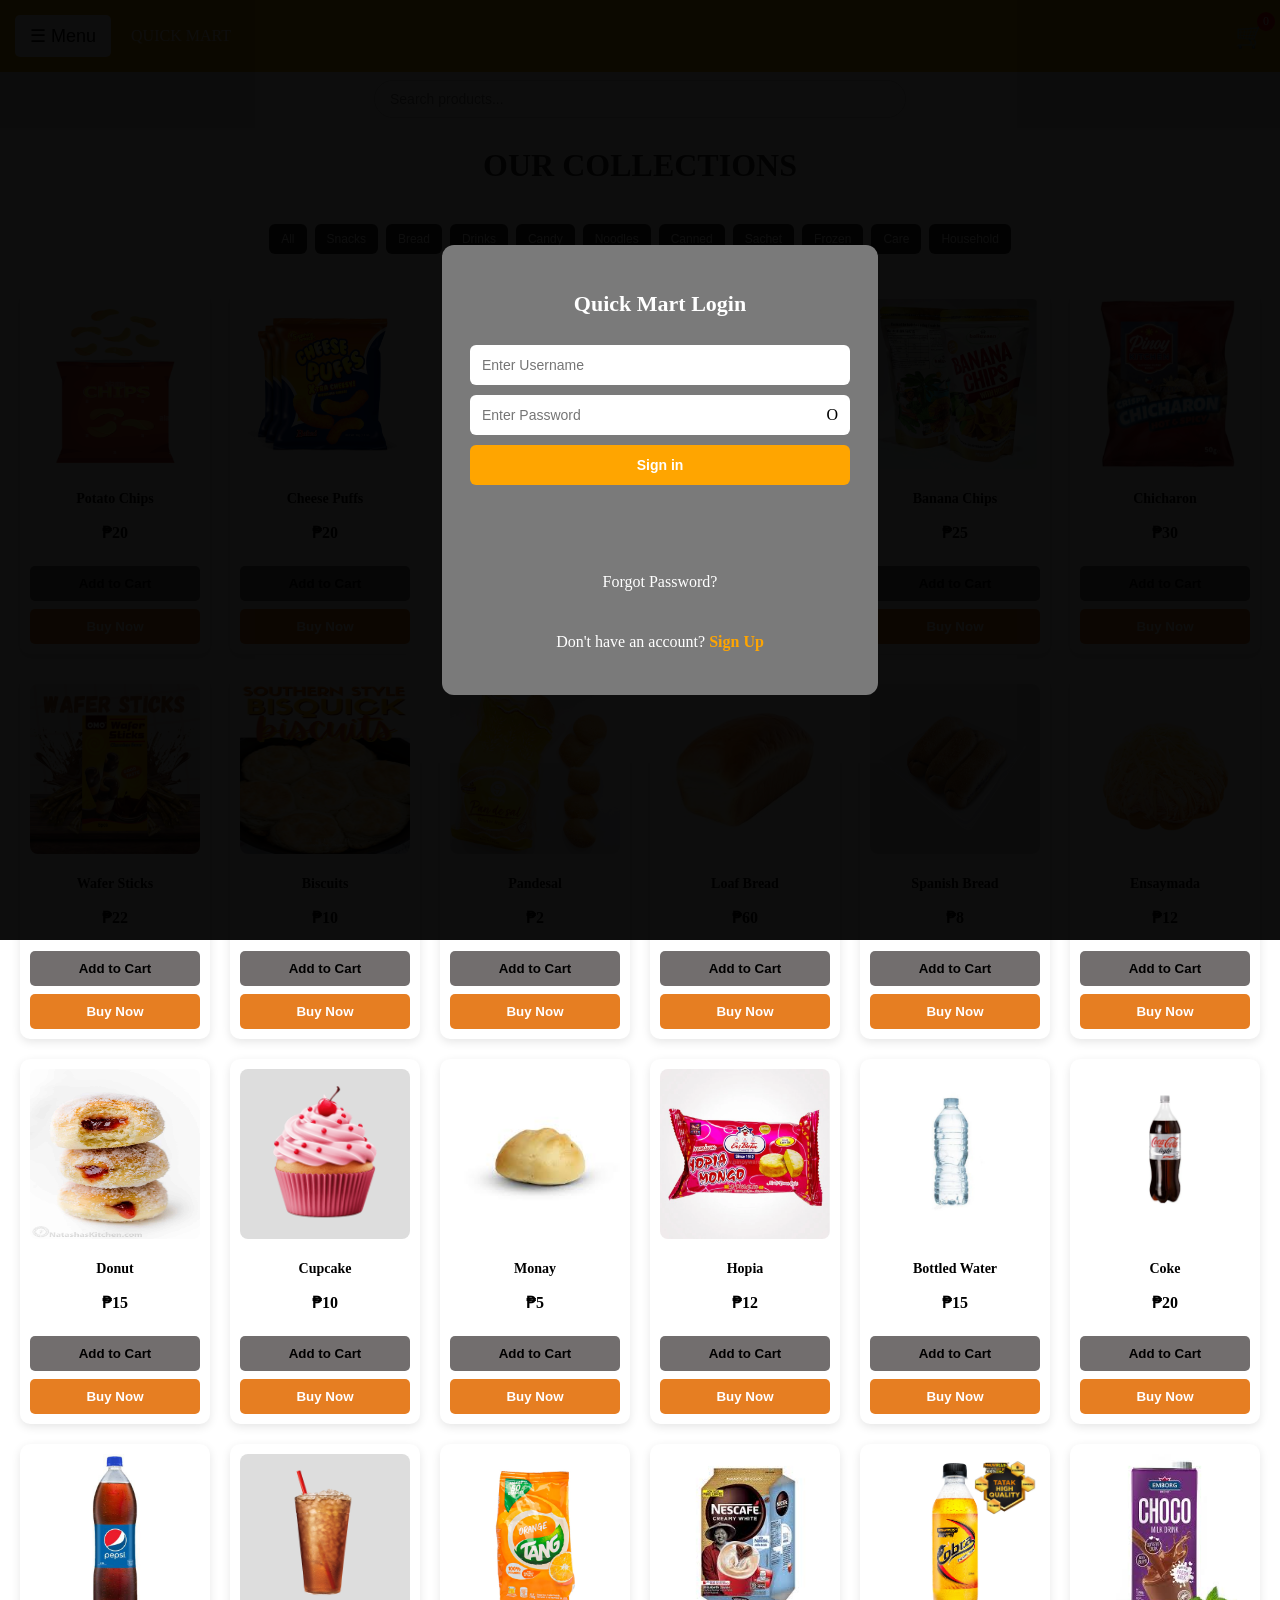
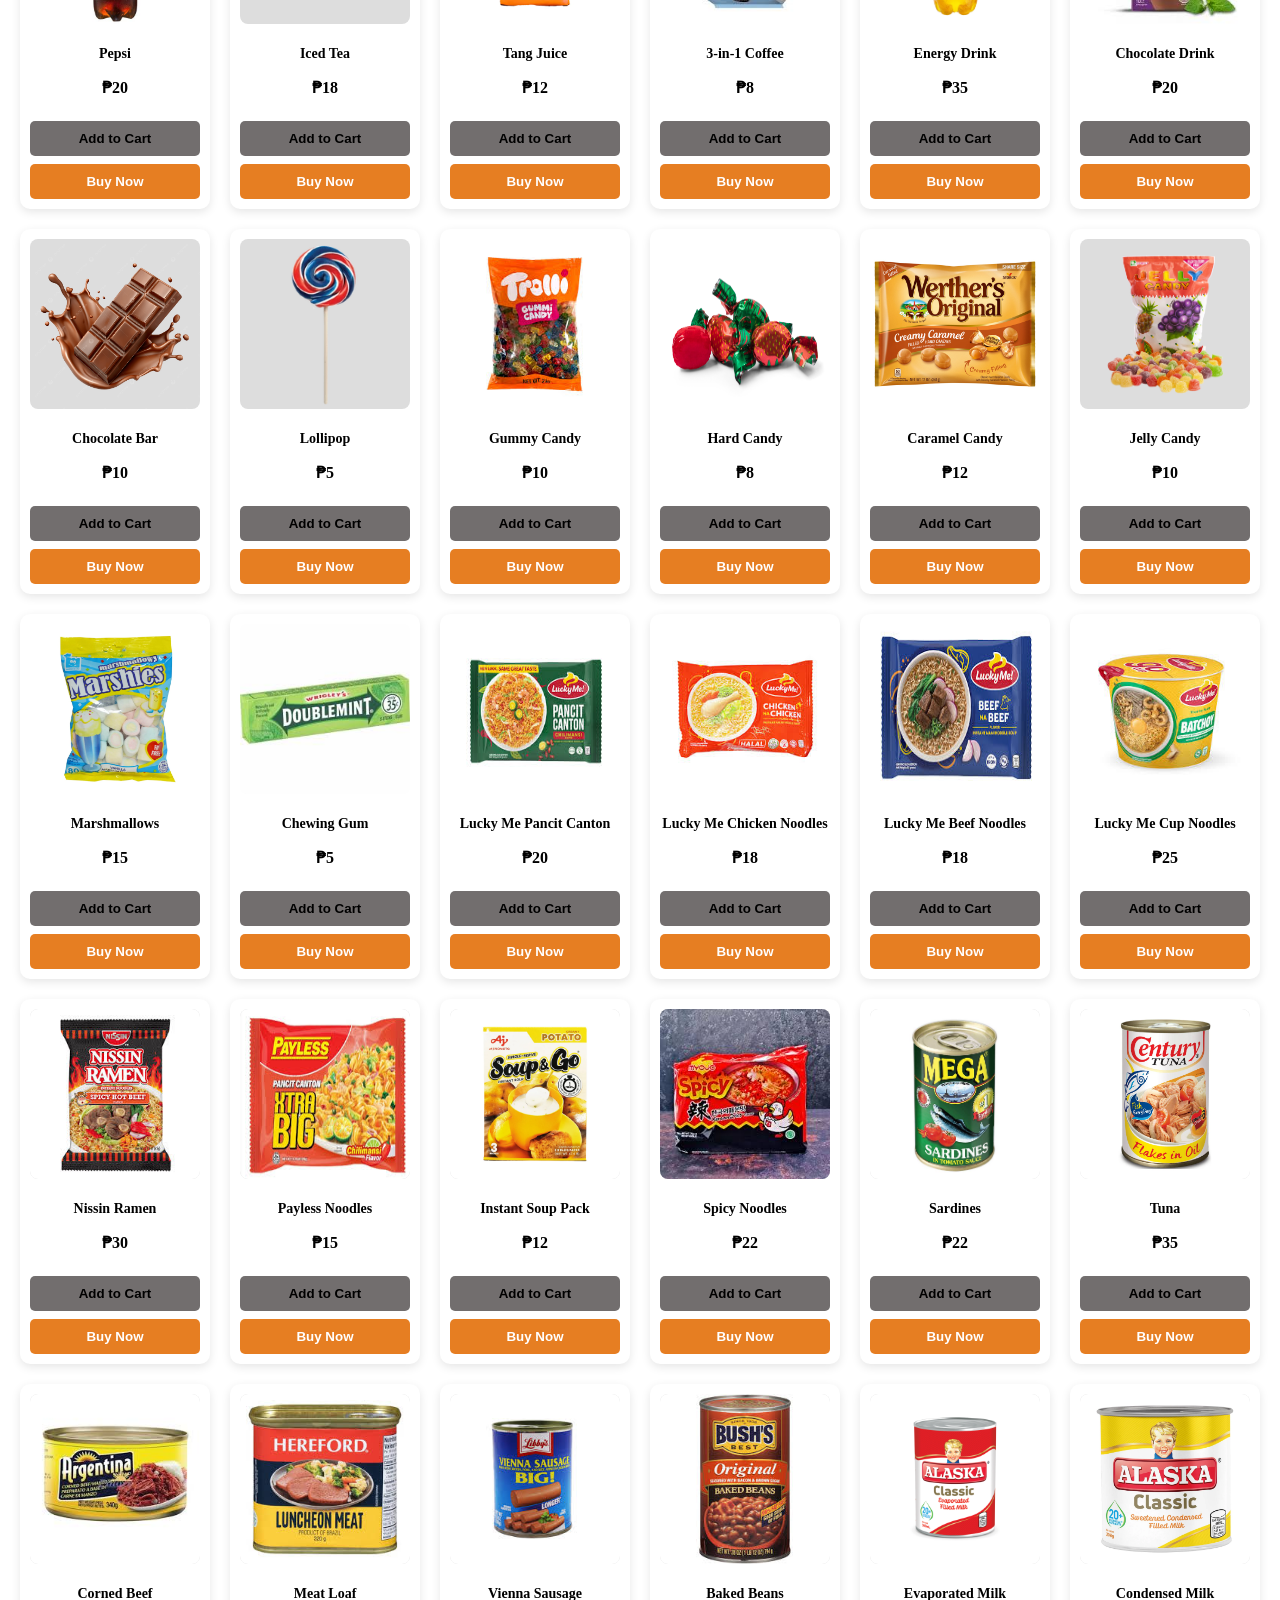
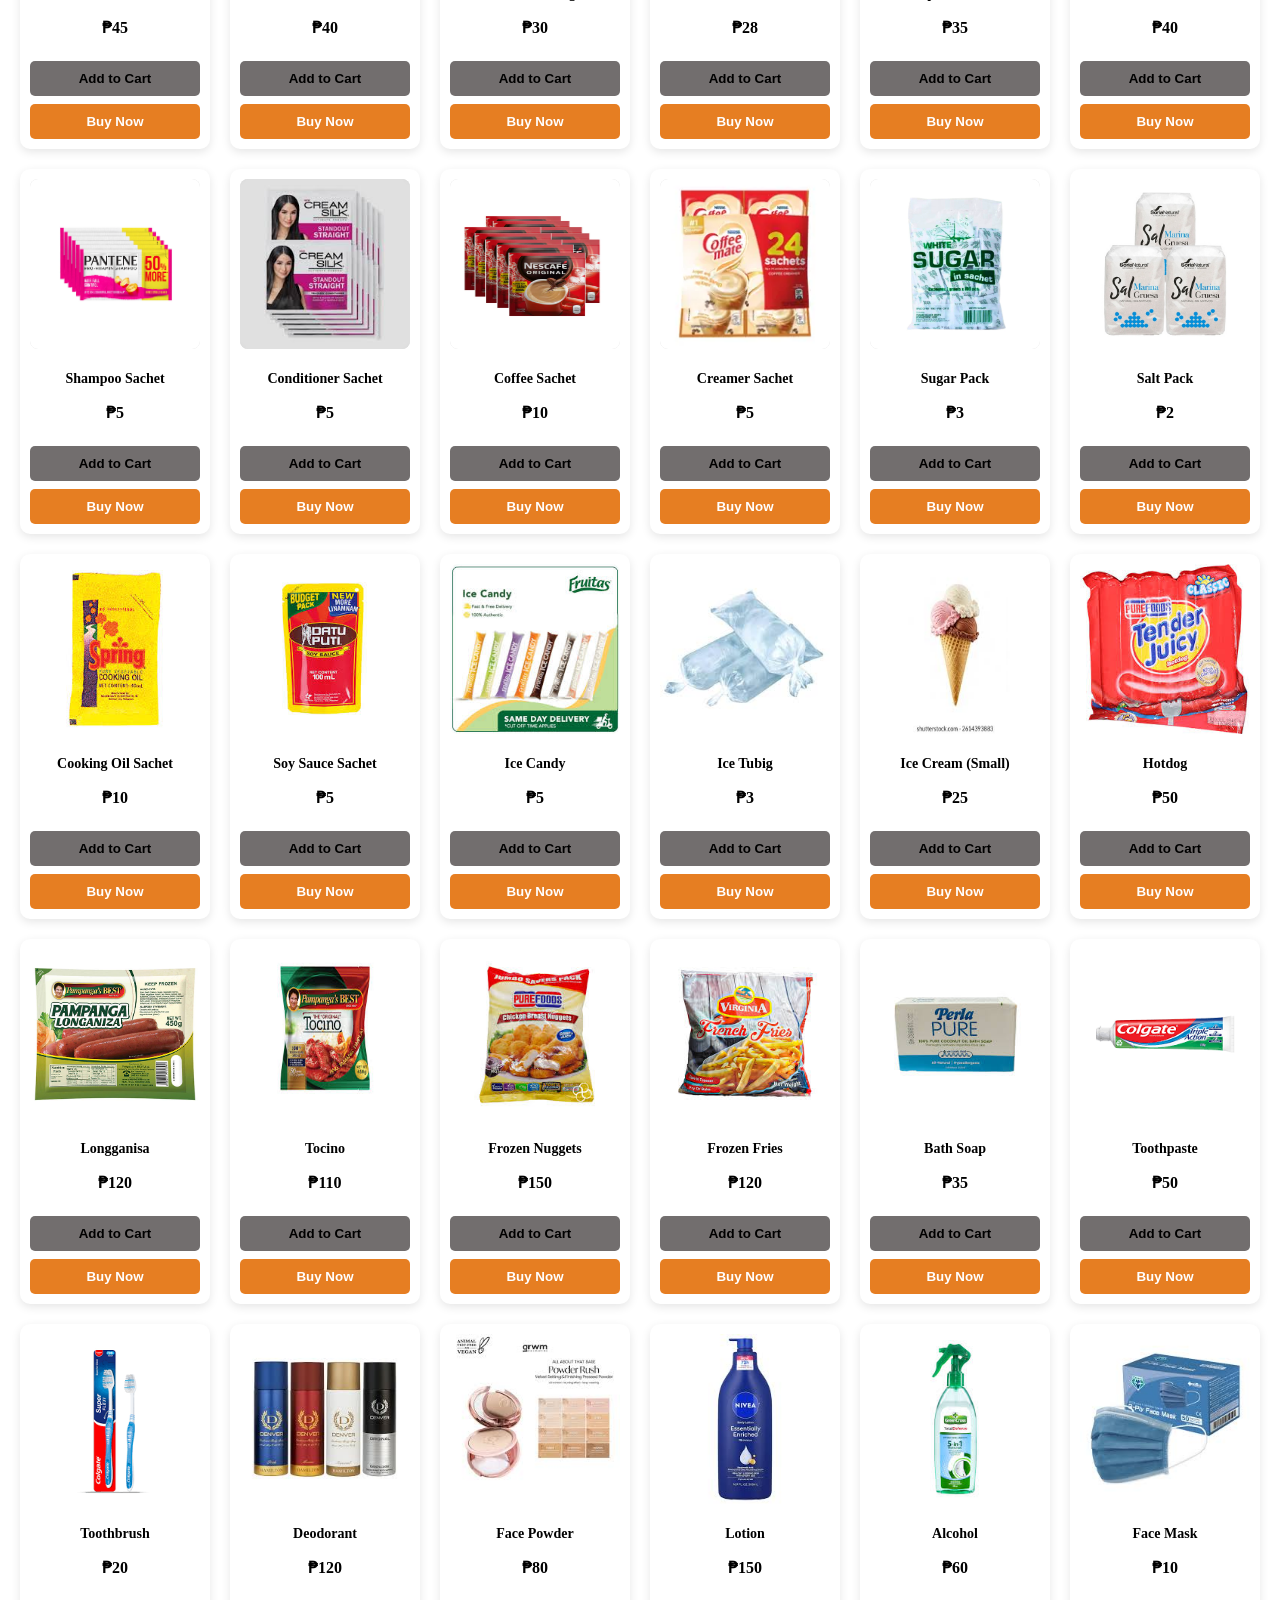
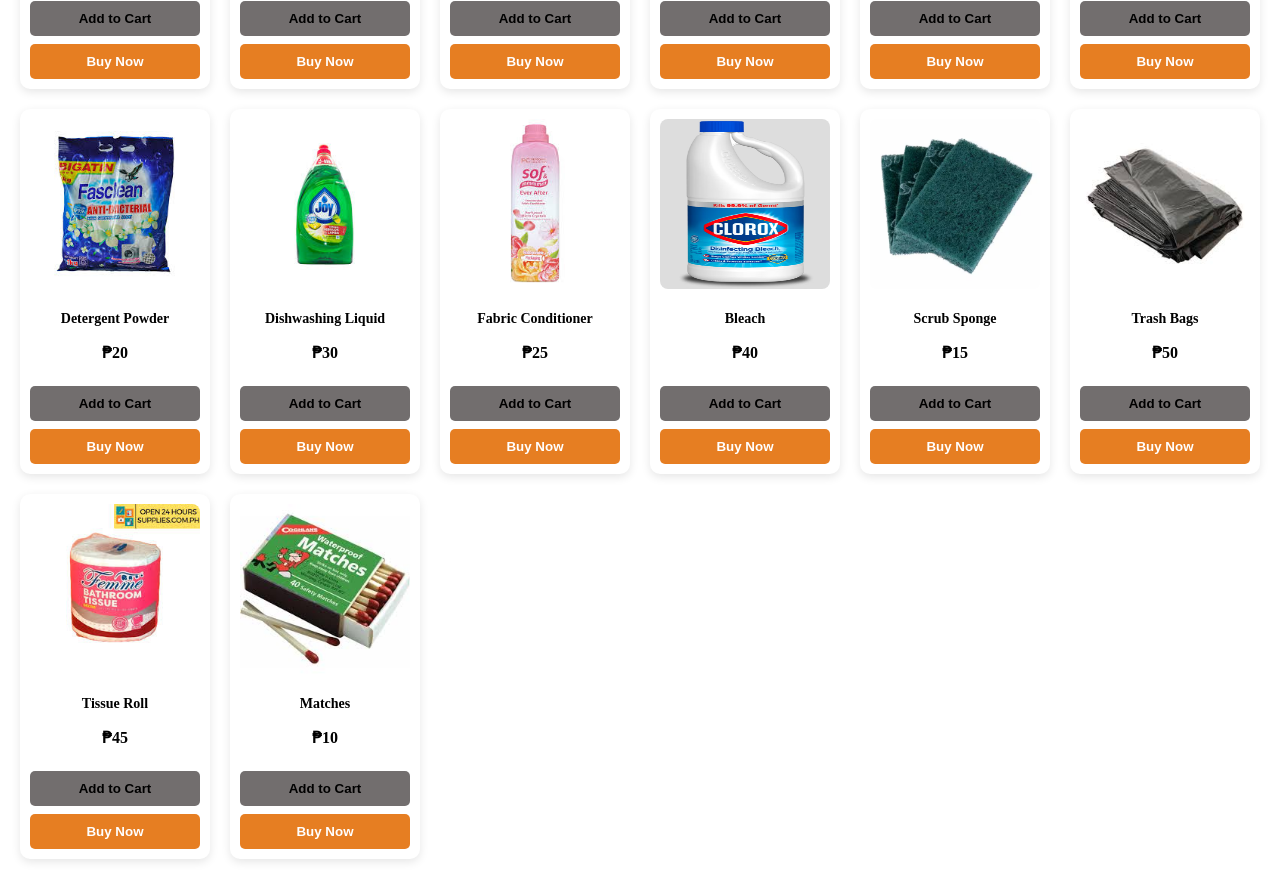
==== commit 4f10da44: "Update index.html" ====
--- a/index.html
+++ b/index.html
@@ -367,7 +367,7 @@
 </div>
 
 <div class="product-card candy">
-    <img class="product-img" src="lollipop.png">
+    <img class="product-img" src="Lollipop.png">
     <h3>Lollipop</h3>
     <p>₱5</p>
     <button class="cart-btn" onclick="addToCart('Lollipop',5)">Add to Cart</button>
